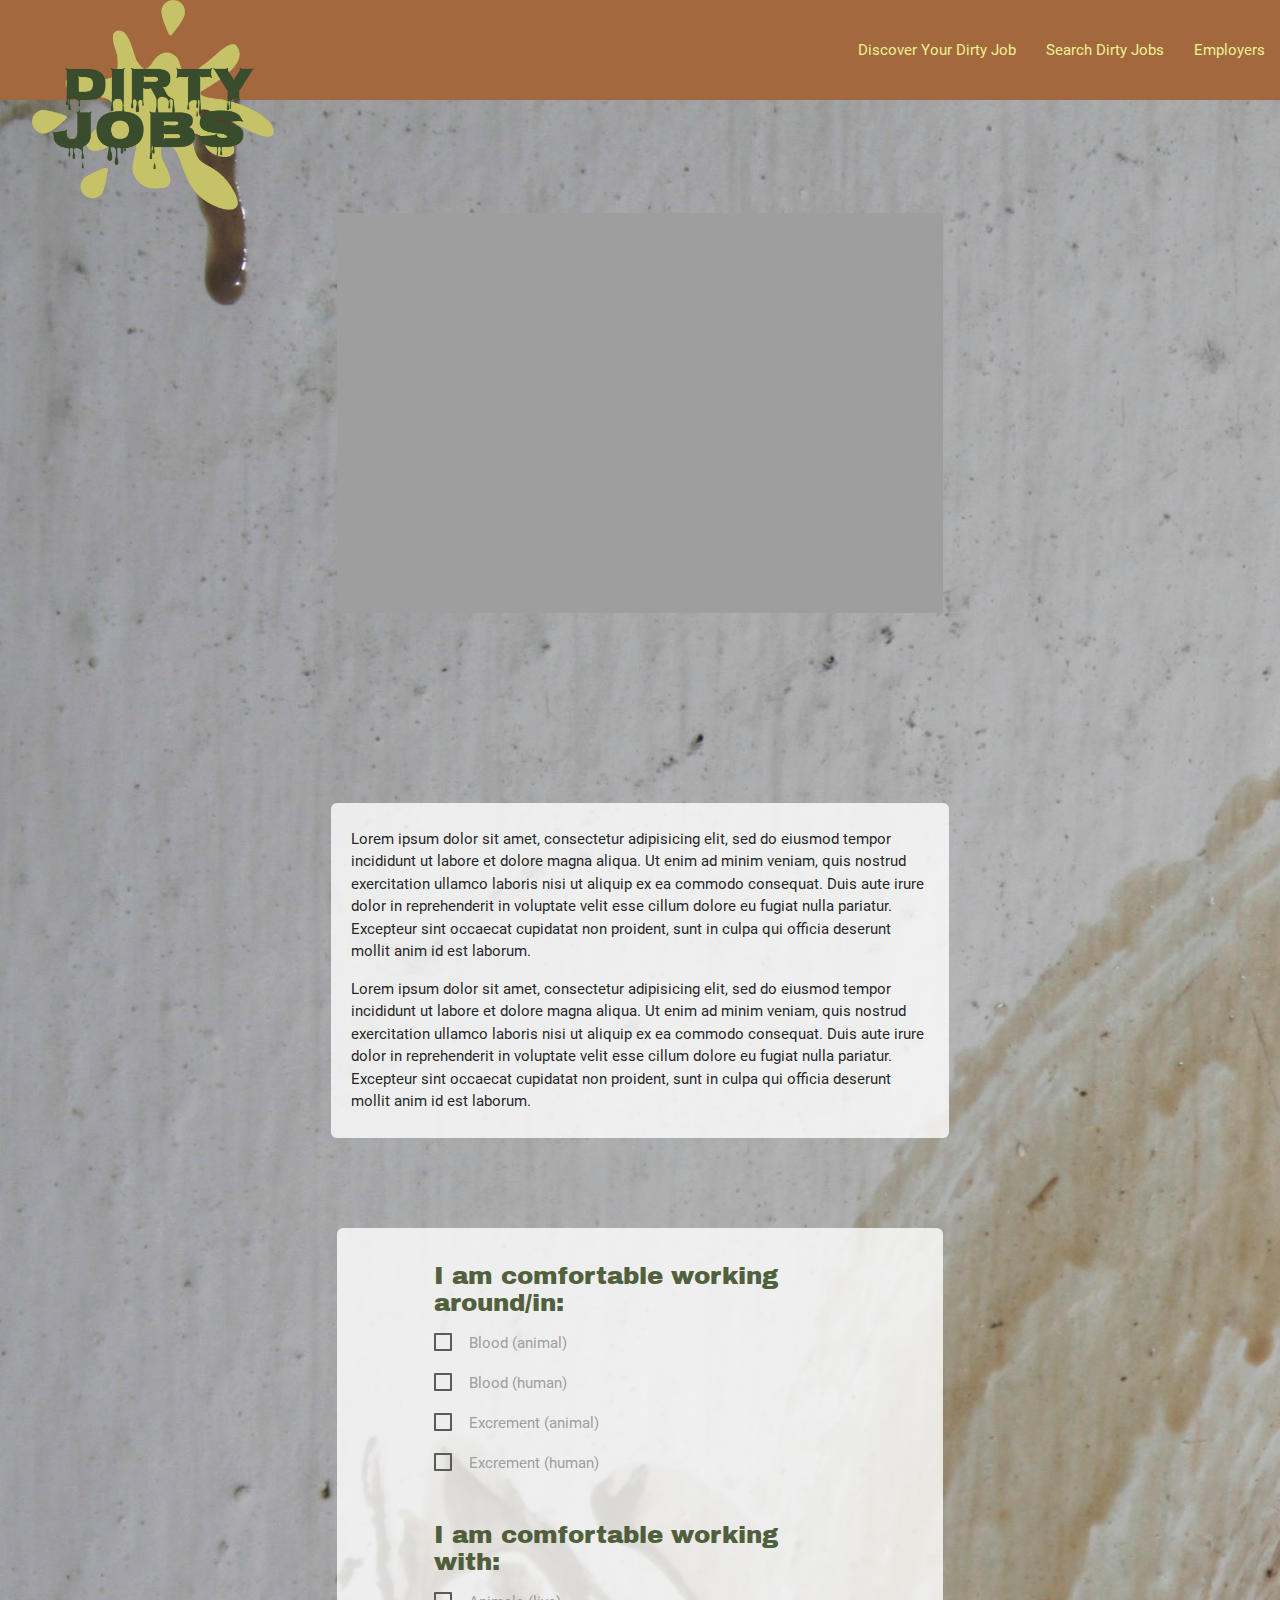
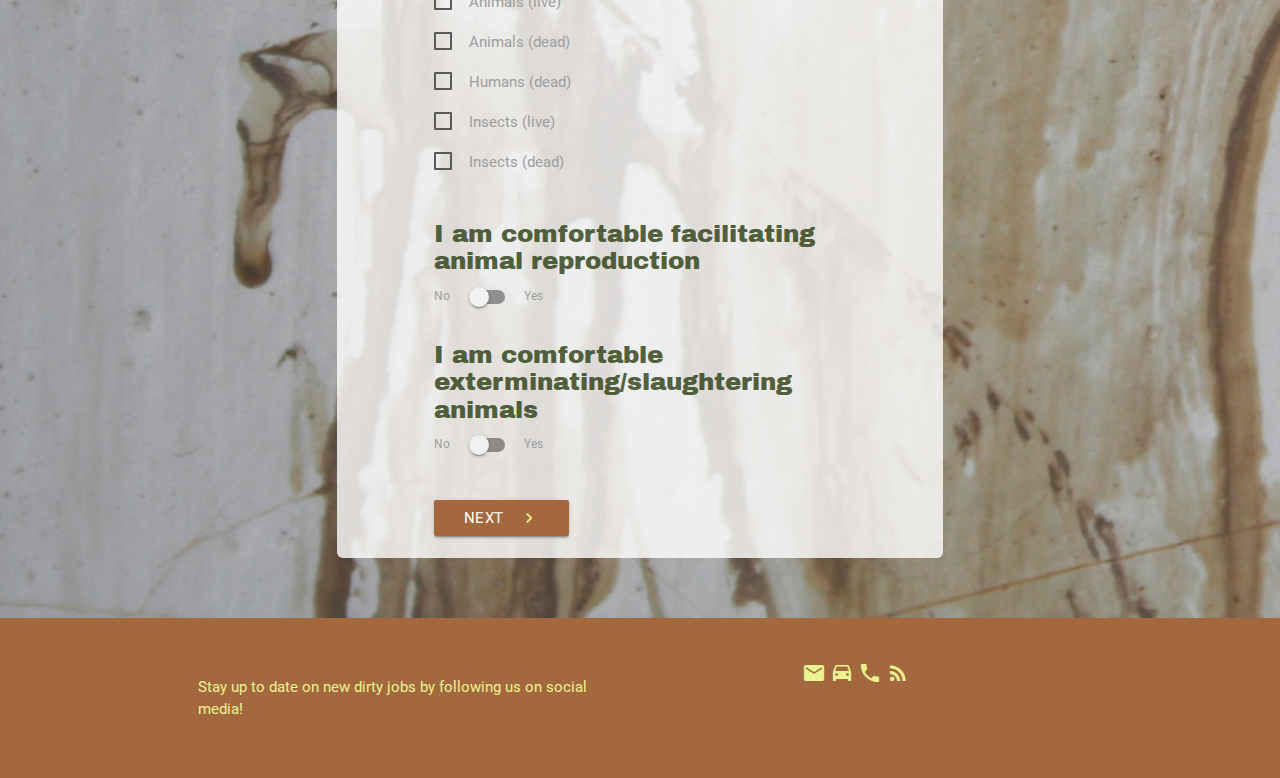
==== index.html @ 965d303c "Change color of text in various places" ====
<!DOCTYPE html>
<html>
  <head>
    <meta charset="utf-8">
    <title>Dirty Jobs Online</title>

    <!-- <script src="https://code.jquery.com/jquery-3.2.1.js" integrity="sha256-DZAnKJ/6XZ9si04Hgrsxu/8s717jcIzLy3oi35EouyE=" crossorigin="anonymous"></script>
    <script src="js/scripts.js"></script>
    <link href="https://fonts.googleapis.com/icon?family=Material+Icons" rel="stylesheet">
    <link rel="stylesheet" href="https://cdnjs.cloudflare.com/ajax/libs/materialize/0.100.2/css/materialize.min.css">
    <link rel="stylesheet" type="text/css" href="css/styles.css"> -->

    <link href="https://fonts.googleapis.com/icon?family=Material+Icons" rel="stylesheet">
    <link rel="stylesheet" href="css/materialize.css">
    <!-- <link rel="stylesheet" href="https://cdnjs.cloudflare.com/ajax/libs/materialize/0.100.2/css/materialize.min.css"> -->
    <link rel="stylesheet" type="text/css" href="css/styles.css">
    <script src="https://code.jquery.com/jquery-3.2.1.js" integrity="sha256-DZAnKJ/6XZ9si04Hgrsxu/8s717jcIzLy3oi35EouyE=" crossorigin="anonymous"></script>
    <script src="js/materialize.js"></script>
    <script src="js/scripts.js"></script>
    <!-- <link href="https://fonts.googleapis.com/icon?family=Material+Icons" rel="stylesheet"> -->
  </head>
  <body>
    <!--top nav -->
    <nav>
      <div class="nav-wrapper">
        <a href="#" class="brand-logo"><img src="img/logo.png" alt="Logo" id="logo"></a>
        <ul id="nav-mobile" class="right hide-on-med-and-down">
          <li><a href="#">Discover Your Dirty Job</a></li>
          <li><a href="#">Search Dirty Jobs</a></li>
          <li><a href="#">Employers</a></li>
        </ul>
      </div>
    </nav>
    <main>
      <div class="container">
        <br><br>


        <!-- main start -->

        <br>
              <div class="container">
                <div class="slider" style="height: 500px">
                  <ul class="slides" style="height: 400px">
                    <li>
                      <img src="img/oil3.jpg">
                      <div class="caption center-align">
                          <div class="well">
                            <h3>Oil Spill Responder</h3>
                            <h5 class="light grey-text text-lighten-3">Click <a href="#">here </a> for more information.</h5>
                          </div>
                      </div>
                    </li>
                    <li>
                      <img src="img/medicalexaminer.jpg">
                      <div class="caption center-align">
                        <h3>Medical Examiner</h3>
                        <h5 class="light grey-text text-lighten-3">Click <a href="#">here </a> for more information.</h5>
                      </div>
                    </li>
                    <li>
                      <img src="img/gum2.jpg">
                      <div class="caption center-align">
                        <h3>This is our big Tagline!</h3>
                        <h5 class="light grey-text text-lighten-3">Here's our small slogan.</h5>
                      </div>
                    </li>
                    <li>
                      <img src="img/fishcannery2.jpg">
                      <div class="caption center-align">
                        <h3>Fish Cannery Worker</h3>
                        <h5 class="light grey-text text-lighten-3">Click <a href="#">here </a> for more information.</h5>
                      </div>
                    </li>
                    <li>
                      <img src="img/butcher1.jpg">
                      <div class="caption center-align">
                        <h3>Butcher</h3>
                        <h5 class="light grey-text text-lighten-3">Click <a href="#">here </a> for more information.</h5>
                      </div>
                    </li>
                    <li>
                      <img src="img/podiatrist1 copy.jpg">
                      <div class="caption left-align">
                        <h3>Podiatrist</h3>
                        <h5 class="light grey-text text-lighten-3">Click <a href="#">here </a> for more information.</h5>
                      </div>
                    </li>
                    <li>
                      <img src="img/crimescene1.jpg">
                      <div class="caption right-align">
                        <h3>Crime Scene Clean-Up</h3>
                        <h5 class="light grey-text text-lighten-3">Click <a href="#">here </a> for more information.</h5>
                      </div>
                    </li>
                  </ul>
                </div>
              </div>
                <br>
                <br>
                <br>
                <div class="container" id="home-page-text">
                    <p>Lorem ipsum dolor sit amet, consectetur adipisicing elit, sed do eiusmod tempor incididunt ut labore et dolore magna aliqua. Ut enim ad minim veniam, quis nostrud exercitation ullamco laboris nisi ut aliquip ex ea commodo consequat. Duis aute irure dolor in reprehenderit in voluptate velit esse cillum dolore eu fugiat nulla pariatur. Excepteur sint occaecat cupidatat non proident, sunt in culpa qui officia deserunt mollit anim id est laborum.</p>
                    <p>Lorem ipsum dolor sit amet, consectetur adipisicing elit, sed do eiusmod tempor incididunt ut labore et dolore magna aliqua. Ut enim ad minim veniam, quis nostrud exercitation ullamco laboris nisi ut aliquip ex ea commodo consequat. Duis aute irure dolor in reprehenderit in voluptate velit esse cillum dolore eu fugiat nulla pariatur. Excepteur sint occaecat cupidatat non proident, sunt in culpa qui officia deserunt mollit anim id est laborum.</p>
                </div>
                <br>
                <br>
                <br>






  <!-- BEGINNING OF QUIZ -->
  <div id="quiz1">
    <div id="skillsquiz">
      <form id="quiz">
        <div class="container">
            <div class="well">
                <div class="container">
            <h5>I am comfortable working around/in:</h5>
            <p>
              <input type="checkbox" id="animalblood" name="quizboxes" value="animalblood"/>
              <label for="animalblood">Blood (animal)</label>
            </p>
            <p>
              <input type="checkbox" id="humanblood" name="quizboxes" value="humanblood"/>
              <label for="humanblood">Blood (human)</label>
            </p>
            <p>
              <input type="checkbox" id="animalexcrement" name="quizboxes" value="animalexcrement" />
              <label for="animalexcrement">Excrement (animal)</label>
            </p>
            <p>
              <input type="checkbox" id="humanexcrement" name="quizboxes" value="humanexcrement"/>
              <label for="humanexcrement">Excrement (human)</label>
            </p>
            <br/>
            <h5>I am comfortable working with:</h5>
            <p>
             <input type="checkbox" id="animalslive" name="quizboxes" value="animalslive"/>
             <label for="animalslive">Animals (live)</label>
            </p>
            <p>
             <input type="checkbox" id="animalsdead" name="quizboxes" value="animalsdead"/>
             <label for="animalsdead">Animals (dead)</label>
            </p>
            <p>
             <input type="checkbox" id="humansdead" name="quizboxes" value="humansdead"/>
             <label for="humansdead">Humans (dead)</label>
            </p>
            <p>
             <input type="checkbox" id="insectslive" name="quizboxes" value="insectslive"/>
             <label for="insectslive">Insects (live) </label>
            </p>
            <p>
             <input type="checkbox" id="insectsdead" name="quizboxes" value="insectsdead"/>
             <label for="insectsdead">Insects (dead)</label>
            </p>
            <br/>
            <div class="switch">
              <h5>I am comfortable facilitating animal reproduction</h5>
              <label>
                No
                <input type="checkbox" id="animalreproduction" name="quizboxes" value="animalrepro">
                <span class="lever"></span>
                Yes
              </label>
            </div>
            <br/>
            <div class="switch">
              <h5>I am comfortable exterminating/slaughtering animals</h5>
              <label>
                No
                <input type="checkbox" id="exterminationslaughter" name="quizboxes"  value="exterminationslaughter">
                <span class="lever"></span>
                Yes
              </label>
            </div>
            <br/>
            <br/>
            <button class="btn waves-effect waves-light ourbutton" id="quizNav1">Next<i class="material-icons right">navigate_next</i>
            </button>
          </div>
        </div>
      </div>
    </div>
  </div>

  <div id="quiz2">
    <div class="container">
      <div class="well">
        <div class="container">
            <div class="switch">
              <h5>I am comfortable working in confined spaces</h5>
              <label>
                No
                <input type="checkbox" id="confinedspaces" value="confinedspaces" name="quizboxes2" >
                <span class="lever"></span>
                Yes
              </label>
            </div>
            <br/>
            <div class="switch">
              <h5>I am comfortable working with hazardous materials</h5>
              <label>
                No
                <input type="checkbox" id="hazardousmaterials" value="hazardousmaterials" name="quizboxes2">
                <span class="lever"></span>
                Yes
              </label>
            </div>
            <br/>
            <div class="switch">
              <h5>I am comfortable working around strong odors</h5>
              <label>
                No
                <input type="checkbox" id="strongsmells" value="strongsmells" name="quizboxes2">
                <span class="lever"></span>
                Yes
              </label>
            </div>
            <br/>
            <div class="switch">
              <h5>I am comfortable getting dirty</h5>
              <label>
                No
                <input type="checkbox" id="gettingdirty" value="gettingdirty" name="quizboxes2">
                <span class="lever"></span>
                Yes
              </label>
            </div>
            <br/>
            <br/>
            <button class="btn waves-effect waves-light" id="quizNav2" name="action">Next<i class="material-icons right">navigate_next</i>
            </button>
          </div>
        </div>
      </div>
    </div>

      <!-- end of quiz page 2 -->
    <div id="quiz3">
      <div class="container">
        <div class="well">
          <div class="container">
              <div class="switch">
              <h5>I am willing to wake up very early or in the middle of the night</h5>
              <label>
                No
                <input type="checkbox" id="wakeearly" value="wakeearly" name="quizboxes3">
                <span class="lever"></span>
                Yes
              </label>
            </div>
            <br>
            <div class="switch">
              <h5>I am willing to relocate for the right position</h5>
              <label>
                No
                <input type="checkbox" id="relocate" value="relocate" name="quizboxes3">
                <span class="lever"></span>
                Yes
              </label>
            </div>
            <br>
            <div class="switch">
              <h5>I am willing to travel for my new job</h5>
              <label>
                No
                <input type="checkbox" id="travel" value="travel" name="quizboxes3">
                <span class="lever"></span>
                Yes
              </label>
            </div>
            <br>
            <div class="switch">
              <h5>I can commit to a few months to a few years to further education/training</h5>
              <label>
                No
                <input type="checkbox" id="education" value="education" name="quizboxes3">
                <span class="lever"></span>
                Yes
              </label>
            </div> <!-- end of -->
            <br>
            <br>
            <button class="btn waves-effect waves-light" type="submit" name="action" id="quizNav3">Find me a dirty job!<i class="material-icons right">send</i>
            </button>
          </div> <!-- end of quiz page 3 -->
        </form>
      </div>
    </div>
  </div>
<!-- </div> -->

     <!-- end of skills -->

  <!-- BEGINNING OF JOB DESCRIPTIONS -->
      <div id="jobdescriptions">
        <ul class="collapsible popout" data-collapsible="accordion" id="jobdescriptionlist">
          <li class="gettingdirty insectslive animalexcrement strongsmells wakeearly">
            <div class="collapsible-header">Refuse Material Collector</div>
            <div class="collapsible-body"><p>The garbage collector job function is to collect and dump refuse or recyclable materials from containers into trucks. Some garbage collectors drive the trucks while others do the pick-up procedures.</p>
            <p class="title">Education</p>
            <p>No special education requirements but a CDL may be required to operate the garbage trucks.</p>
            <p class="title">Salary</p>
            <p>$19,860 - $58,790</p>
            <p class="title">You may encounter the following in this job:</p>
            <div class="chip">Getting Dirty</div><div class="chip">Insects (Live)</div><div class="chip">Animal Excrement</div><div class="chip">Strong Smells</div><div class="chip">Early Hours</div>
            </div>
          </li>

          <li class="animalsdead insectslive confinedspaces hazardousmaterials gettingdirty education">
            <div class="collapsible-header">Home Inspector</div>
            <div class="collapsible-body"><p>A home inspection is a limited, non-invasive examination of the condition of a home, often in connection with the sale of that home. Home inspections are usually conducted by a home inspector who has the training and certifications to perform such inspections.</p>
            <p class="title">Education</p>
            <p>Hiring companies tend to seek candidates who have an engineering background or who have acquired certificates or associate's degrees in building inspection technology, home inspection or a similar field. Although educational requirements for home inspectors aren't set, some states may require that you become licensed or certified.</p>
            <p class="title">Salary</p>
            <p>$57,340</p>
            <p class="title">You may encounter the following in this job:</p>
            <div class="chip">Animals (Dead)</div><div class="chip">Insects (Live)</div><div class="chip">Confined Spaces</div><div class="chip">Hazardous Materials</div><div class="chip">Getting Dirty</div><div class="chip">Specialized Education and/or Training</div>
            </div>
          </li>

          <li class="humanexcrement insectslive hazardousmaterials strongsmells gettingdirty">
            <div class="collapsible-header">Septic Tank Servicer</div>
            <div class="collapsible-body"><p>A septic tank servicer cleans and repairs septic tanks, sewer lines, or drains. The septic tank servicer may patch walls and partitions of a septic tank, replace damaged drain tile, or repair breaks in underground piping.</p>
            <p class="title">Education</p>
            <p>There are no education requirements for this field beyond a high school degree although courses in plumbing technology or a related field may offer an advantage. A license or certification is required in most states.</p>
            <p class="title">Salary</p>
            <p>$37,880</p>
            <p class="title">You may encounter the following in this job:</p>
            <div class="chip">Human Excrement</div><div class="chip">Insects (Live)</div><div class="chip">Hazardous Materials</div><div class="chip">Strong Smells</div><div class="chip">Getting Dirty</div>
            </div>
          </li>

          <li class="animalblood animalslive animalsdead exterminationslaughter strongsmells relocate">
            <div class="collapsible-header">Fish Cannery Worker</div>
            <div class="collapsible-body"><p>A fish cannery worker processes seafood product by cleaning, scraping, trimming, or filleting products. Opens and removes raw materials on belts. Opeartes machinery to move live or packed seafood from place to place.</p>
            <p class="title">Eduction</p>
            <p>No special education or work experience required.</p>
            <p class="title">Salary</p>
            <p>$29,820</p>
            <p class="title">You may encounter the following in this job:</p>
            <div class="chip">Animal Blood</div><div class="chip">Insects (Live)</div><div class="chip">Hazardous Materials</div><div class="chip">Strong Smells</div><div class="chip">Getting Dirty</div>
            </div>
          </li>

          <li class="animalslive animalrepro strongsmells relocate">
            <div class="collapsible-header">Fish Hatchery Worker</div>
            <div class="collapsible-body"><p>A fish hatchery worker traps spawn game fish, collects eggs and milt from the fish by hand to facilitate breeding, incubates eggs, and rears fry fish in the fish hatchery.</p>
            <p class="title">Education</p>
            <p>No special education or work experience reqiured.</p>
            <p class="title">Salary</p>
            <p>$35,000</p>
            </div>
          </li>


          <li class="humanblood strongsmells education">
            <div class="collapsible-header">Podiatrist</div>
            <div class="collapsible-body"><p>A podiatrist treats a variety of foot and ankle ailments, including calluses, ingrown toenails, heel spurs, and arch problems. They also treat foot and leg problems associated with diabetes and other diseases.</p>
            <p class="title">Education</p>
            <p>Podiatrists must earn a Doctor of Podiatric Medicine (DPM) degree and complete a 3-year residency program. Podiatrists must be licensed.</p>
            <p class="title">Salary</p>
            <p>$80,993 - $250,415</p>
            </div>
          </li>

          <li class="humanblood humanexcrement humansdead strongsmells education">
            <div class="collapsible-header">Medical Examiner</div>
            <div class="collapsible-body"><p>A medical examiner, also called a coroner, determines the cause of death, whether natural, accidental or intentional. Medical examiners are trained as forensic pathologists.</p>
            <p class="title">Education</p>
            <p>Medical examiners must complete a course of graduate medical education in pathologic forensic training. This often includes training in anatomic and clinical pathology (usually 4 or 5 years), followed a residency in anatomic pathology or fellowship in forensic pathology (usually 1 year).</p>
            <p class="title">Salary</p>
            <p>$91,324 - $300,000</p>
            </div>
          </li>

          <li class="animalblood animalslive animalsdead exterminationslaughter">
            <div class="collapsible-header">Butcher</div>
            <div class="collapsible-body"><p>Butchers and meat cutters cut and trim meat from larger, wholesale portions into steaks, chops, roasts and other cuts. THey then prepare meat for sale by performing various duties, such as weighing meat, weapping it, and putting it out for display.</p>
            <p class="title">Education</p>
            <p>Most butchers and meat cutters learn their skills through long-term on-the-job training. No formal education is required.</p>
            <p class="title">Salary</p>
            <p>$29,130</p>
            </div>
          </li>

          <li class="animalblood animalsdead insectsdead hazardousmaterials strongsmells">
            <div class="collapsible-header">Taxidermist</div>
            <div class="collapsible-body"><p>A taxidermist is an artist of sorts, though most people don't readily recognize them as such. They work to preserve animals for a variety of reasons. They prepare the animals in the necessary way and then work to restore them so that they almost look lifelike.</p>
            <p class="title">Education</p>
            <p>There are no set educational reqiurements for taxidermists.</p>
            <p class="title">Salary</p>
            <p>$19,000 - $43,934</p>
            </div>
          </li>

          <li class="animalblood animalslive animalsdead insectslive insectsdead exterminationslaughter confinedspaces hazardousmaterials">
            <div class="collapsible-header">Exterminator</div>
            <div class="collapsible-body"><p>An exterminator sprays chemical solutions, powders, and gases on or near surfaces of a building or house to eliminate pests. They identify invading pests, including rats, termites, snakes, wasps, ants, spiders, mosquitos, or bed bugs and take the proper steps to rid the premises of these pests.</p>
            <p class="title">Education</p>
            <p>State laws require pest control workers to be licensed. Most workers need a high school diploma and receive on-the-job training, usually lasting less than 3 months.</p>
            <p class="title">Salary</p>
            <p>$32,160 - $49,600</p>
            </div>
          </li>

          <li class="humanexcrement hazardousmaterials strongsmells">
            <div class="collapsible-header">Cloth Diaper Laundry Service Technician</div>
            <div class="collapsible-body"><p>Cloth diaper laundrey service workers wash, dry, fold, sort, and mend soiled diapers. They operate washing and drying equipment.</p>
            <p class="title">Education</p>
            <p>No formal experience or education required.</p>
            <p class="title">Salary</p>
            <p>$20,975</p>
            </div>
          </li>

          <li class="animalexcrement humanexcrement animalslive animalsdead insectslive confinedspaces hazardousmaterials strongsmells gettingdirty">
            <div class="collapsible-header">Sewer Inspector</div>
            <div class="collapsible-body"><p>A sewer inspector inspects industrial, storm, and sanitary sewer installations. They perform repair work on underground structures and the disconnection of lines. They operate associated eqiupmentm such as vactors, audiovisual equipment, cameras, and joysticks.</p>
            <p class="title">Education</p>
            <p>High school diploma is required. A valid CDL, class D driver's license is also required.</p>
            <p class="title">Salary</p>
            <p>$43,530</p>
            </div>
          </li>

          <li class="animalblood animalexcrement animalslive animalsdead insectslive animalrepro strongsmells gettingdirty wakeearly education">
            <div class="collapsible-header">Swine Technician</div>
            <div class="collapsible-body"><p>Pig farmers, or swine technicians, distribute food, give medication, and observe animals for signs of illness. They perform facility maintenance, check for proper ventilation and temperatures, facilitate nirths, and perform artifical insemination or other breeding duties.</p>
            <p class="title">Education</p>
            <p>Nearly all pig farmers have (at minimum) a high school diploma, with many holding college degrees in areas such as animal science, agriculture, or a closely related field.</p>
            <p class="title">Salary</p>
            <p>$31,602 - $124,333</p>
            </div>
          </li>

          <li class="hazardousmaterials">
            <div class="collapsible-header">Chewing Gum Remover</div>
            <div class="collapsible-body"><p>Removes chewing gum from private and public places, such as parks, sidewalks, walls and buildings.</p>
            <p class="title">Education</p>
            <p>No formal education or experience required.</p>
            <p class="title">Salary</p>
            <p>$28,000</p>
            </div>
          </li>

          <li class="animalexcrement hazardousmaterials">
            <div class="collapsible-header">Pigeon Poop Cleaner</div>
            <div class="collapsible-body"><p>Removes pigeon poop from private and public places, such as parks, sidewalks, walls and buildings.</p>
            <p class="title">Education</p>
            <p>No formal education or experience required.</p>
            <p class="title">Salary</p>
            <p>$28,000</p>
            </div>
          </li>

          <li class="animalslive animalsdead hazardousmaterials travel">
            <div class="collapsible-header">Oil Spill Responder</div>
            <div class="collapsible-body"><p>Oil spill responders are on the ground cleaning oil spills using skimmers, oil containment booms, and other gear to manually clean oil from water and land surfaces.</p>
            <p class="title">Education</p>
            <p>HAZWOPER certification is required.</p>
            <p class="title">Salary</p>
            <p>$18/hour</p>
            </div>
          </li>

          <li class="animalslive animalexcrement animalrepro relocate">
            <div class="collapsible-header">Horse Breeder</div>
            <div class="collapsible-body"><p>Horse breeders raise and sell horses for racing, performances and recreatinal use. They select horses with desirable characteristics and oversee breeding procedures.</p>
            <p class="title">Education</p>
            <p>Horse breeders do not have any formal education requirements, but many have a Bachelor's Degree in Animal Science.</p>
            <p class="title">Salary</p>
            <p>$39,380</p>
            </div>
          </li>

          <li class="animalslive animalsdead animalblood strongsmells gettingdirty exterminationslaughter">
            <div class="collapsible-header">Slaughterhouse Worker</div>
            <div class="collapsible-body"><p>Work in slaughtering, meat packing, or wholesale establishments performing precision functions involving the preparation of meat. Work may include specialized slaughtering tasks, cutting standard or premium cuts of meat for marketing, making sausage, or wrapping meats.</p>
            <p class="title">Education</p>
            <p>High school diploma may be required.</p>
            <p class="title">Salary</p>
            <p>$20,020 - $36,170</p>
            </div>
          </li>

          <li class="animalslive animalexcrement insectslive    relocate">
            <div class="collapsible-header">Kopi Luwak Collector</div>
            <div class="collapsible-body"><p>Kopi Luwak is some of the most expensive coffee in the world. The process involves both palm civets and humans. Wild palm civets ingest the coffee berries and expel the undigested coffee beans through its feces. The collecters then find these expelled coffee beans, clean them, and send them to the coffee roasters.</p>
            <p class="title">Education</p>
            <p>No special education or training is required but a knowledge of palm civets and coffee processing may be helpful.</p>
            <p class="title">Salary</p>
            <p>Since this is an overseas position, salary rates and their USD conversions are not avaialabe at this time.</p>
            </div>
          </li>

          <li class="humansdead hazardousmaterials education">
            <div class="collapsible-header">Mortician</div>
            <div class="collapsible-body"><p>Morticians, also known as undertakers and funeral directors, assist families with end-of-life planning and services. They coordinate required legal documents, write obituaries, organize floral arrangements and update company websites with information about the deceased. Morticians use special chemicals, reconstructive techniques and cosmetics to prepare bodies for public viewing. Empathy, a customer-service focus, manual dexterity, organizational skills and the ability to work flexible hours are key attributes for successful morticians.</p>
            <p class="title">Education</p>
            <p>Aspiring morticians benefit from high school courses in chemistry, biology and public speaking. Funeral directors must earn at least an associate's degree in mortuary science, and preferably, a bachelor's degree to secure employment.</p>
            <p class="title">Salary</p>
            <p>$27,950 - $50,090</p>
            </div>
          </li>

          <li class="humansdead insectslive hazardousmaterials humanblood wakeearly">
            <div class="collapsible-header">Crime Scene Clean-up</div>
            <div class="collapsible-body"><p>After the police investigators have documented the evidence and the coroner has removed the body, individuals in this position clean up the crime scene and restore it to its condition before the incident.</p>
            <p class="title">Education</p>
            <p>There is no special education required. Individualized training is provided by the hiring companies and some states may require personnel to carry a medical waste license.</p>
            <p class="title">Salary</p>
            <p>$35,000 - $80,000</p>
            </div>
          </li>

          </ul>
        </div>
      </div>
      </main>
    <!-- main end -->

    <!-- footer start-->
    <footer class="page-footer">
      <div class="container">
        <div class="row">
          <div class="col l6 s12">
            <p>Stay up to date on new dirty jobs by following us on social media!</p>
          </div>
          <div class="col l4 offset-l2 s12"><a class="grey-text text-lighten-3" href="mailto:someone@dirtyjobs.com"><i class="material-icons">email</i></a>
            <a class="grey-text text-lighten-3" href="mailto:someone@dirtyjobs.com"><i class="material-icons">time_to_leave</i></a>
              <a class="grey-text text-lighten-3" href="mailto:someone@dirtyjobs.com"><i class="material-icons">phone</i></a>
              <a class="grey-text text-lighten-3" href="mailto:someone@dirtyjobs.com"><i class="material-icons">rss_feed</i></a>
            </ul>
          </div>
        </div>
      </div>
    </div>
  </footer>
  </body>
</html>
---- css/styles.css ----
@import url('https://fonts.googleapis.com/css?family=Archivo+Black');

.animalblood, .humanblood, .animalexcrement, .humanexcrement, .animalslive, .animalsdead, .humansdead, .insectslive, .insectsdead, .animalrepro, .exterminationslaughter, .confinedspaces, .hazardousmaterials, .strongsmells, .gettingdirty, .wakeearly, .relocate, .travel, .education {
  display:none;
}

h3, h5 {
  font-family: 'Archivo Black', sans-serif;
  color: rgba(59, 76, 36, 0.9);
}
.container {
  border-radius: 1em;
  padding-top: 1.5em;
  padding-bottom: 1.5em;
  padding-left: 6px;
  padding-right: 6px;
}

.well {
  background-color: rgba(255, 255, 255, 0.8);
}


 #quiz2, #quiz3, #quiz4, #output, #dirty {
  display: none
}

p.title {
  font-weight: bold;
  padding-top: 1.5em;

}

.collapsible-header {
  /*font-weight: bold;*/
  font-size: 1.5rem;
}

#jobdescriptions {
  width: 70%;
}

.dirty, .animalsdead, .humanalive {
  display:none;
}
#logo {
  height: auto;
  width: 60%;
  padding-left: 1em;
  z-index: 10;
}

.nav-wrapper, .page-footer {
  background-color: #a4683e;
}

nav {
    height: 100px;
    line-height: 100px;
}

body {
   display: flex;
   min-height: 100vh;
   flex-direction: column;
 }

 main {
   flex: 1 0 auto;
   background: rgba(164, 104, 62, 0.2);
   background-image: url(../img/gumbrick.jpg);
   background-size: cover;
   /*z-index: -2;*/
   /*-webkit-filter: grayscale(100%);
   filter: grayscale(100%);*/
 }

 #small {
   height: auto;
   width: 10%;
   display: block;
   float: right;
 }

 .switch label input[type=checkbox]:checked+.lever {
  background-color: #a4683e;
}

.switch label input[type=checkbox]:checked+.lever:after {
  background-color: #a4683e;
}

:checked:after{
     border: 2px solid #cad16a;
     background-color: #a4683e;
}
.ourbutton {
  background-color: #a4683e;
}
.btn {
  background-color: #a4683e;
}
.btn:hover, .btn-large:hover {
  background-color: #cad16a;
}

 .slider  {
    /*z-index: -1;*/
    position: 90% 10%;

  }

 #home-page-text {
   border-radius: 6px;
   border-top-left-radius: 6px;
   border-top-right-radius: 6px;
   border-bottom-right-radius: 6px;
   border-bottom-left-radius: 6px;
   background-color: rgba(255, 255, 255, 0.8);
   padding: 10px;
   padding-left: 20px;
   padding-right: 20px;
 }

 .well {
   background-color: rgba(255, 255, 255, 0.8);
   border-radius: 6px;
   border-top-left-radius: 6px;
   border-top-right-radius: 6px;
   border-bottom-right-radius: 6px;
   border-bottom-left-radius: 6px;
 }

 img  {
   border-radius: 6px;
   border-top-left-radius: 6px;
   border-top-right-radius: 6px;
   border-bottom-right-radius: 6px;
  border-bottom-left-radius: 6px;
 }
 .collapsible-header, .chip {
   background-color: rgba(164, 104, 62, 0.8);
 }
 .collapsible-body {
   background-color: rgba(255, 255, 255, 0.8);
 }

 .page-footer p {
   color: rgb(235, 242, 145);
 }
 .material-icons{
  color: rgb(235, 242, 145);
 }

 #nav-mobile a {
   color: rgb(235, 242, 145);
 }
---- css/styles.css ----
@import url('https://fonts.googleapis.com/css?family=Archivo+Black');

.animalblood, .humanblood, .animalexcrement, .humanexcrement, .animalslive, .animalsdead, .humansdead, .insectslive, .insectsdead, .animalrepro, .exterminationslaughter, .confinedspaces, .hazardousmaterials, .strongsmells, .gettingdirty, .wakeearly, .relocate, .travel, .education {
  display:none;
}

h3, h5 {
  font-family: 'Archivo Black', sans-serif;
  color: rgba(59, 76, 36, 0.9);
}
.container {
  border-radius: 1em;
  padding-top: 1.5em;
  padding-bottom: 1.5em;
  padding-left: 6px;
  padding-right: 6px;
}

.well {
  background-color: rgba(255, 255, 255, 0.8);
}


 #quiz2, #quiz3, #quiz4, #output, #dirty {
  display: none
}

p.title {
  font-weight: bold;
  padding-top: 1.5em;

}

.collapsible-header {
  /*font-weight: bold;*/
  font-size: 1.5rem;
}

#jobdescriptions {
  width: 70%;
}

.dirty, .animalsdead, .humanalive {
  display:none;
}
#logo {
  height: auto;
  width: 60%;
  padding-left: 1em;
  z-index: 10;
}

.nav-wrapper, .page-footer {
  background-color: #a4683e;
}

nav {
    height: 100px;
    line-height: 100px;
}

body {
   display: flex;
   min-height: 100vh;
   flex-direction: column;
 }

 main {
   flex: 1 0 auto;
   background: rgba(164, 104, 62, 0.2);
   background-image: url(../img/gumbrick.jpg);
   background-size: cover;
   /*z-index: -2;*/
   /*-webkit-filter: grayscale(100%);
   filter: grayscale(100%);*/
 }

 #small {
   height: auto;
   width: 10%;
   display: block;
   float: right;
 }

 .switch label input[type=checkbox]:checked+.lever {
  background-color: #a4683e;
}

.switch label input[type=checkbox]:checked+.lever:after {
  background-color: #a4683e;
}

:checked:after{
     border: 2px solid #cad16a;
     background-color: #a4683e;
}
.ourbutton {
  background-color: #a4683e;
}
.btn {
  background-color: #a4683e;
}
.btn:hover, .btn-large:hover {
  background-color: #cad16a;
}

 .slider  {
    /*z-index: -1;*/
    position: 90% 10%;

  }

 #home-page-text {
   border-radius: 6px;
   border-top-left-radius: 6px;
   border-top-right-radius: 6px;
   border-bottom-right-radius: 6px;
   border-bottom-left-radius: 6px;
   background-color: rgba(255, 255, 255, 0.8);
   padding: 10px;
   padding-left: 20px;
   padding-right: 20px;
 }

 .well {
   background-color: rgba(255, 255, 255, 0.8);
   border-radius: 6px;
   border-top-left-radius: 6px;
   border-top-right-radius: 6px;
   border-bottom-right-radius: 6px;
   border-bottom-left-radius: 6px;
 }

 img  {
   border-radius: 6px;
   border-top-left-radius: 6px;
   border-top-right-radius: 6px;
   border-bottom-right-radius: 6px;
  border-bottom-left-radius: 6px;
 }
 .collapsible-header, .chip {
   background-color: rgba(164, 104, 62, 0.8);
 }
 .collapsible-body {
   background-color: rgba(255, 255, 255, 0.8);
 }

 .page-footer p {
   color: rgb(235, 242, 145);
 }
 .material-icons{
  color: rgb(235, 242, 145);
 }

 #nav-mobile a {
   color: rgb(235, 242, 145);
 }
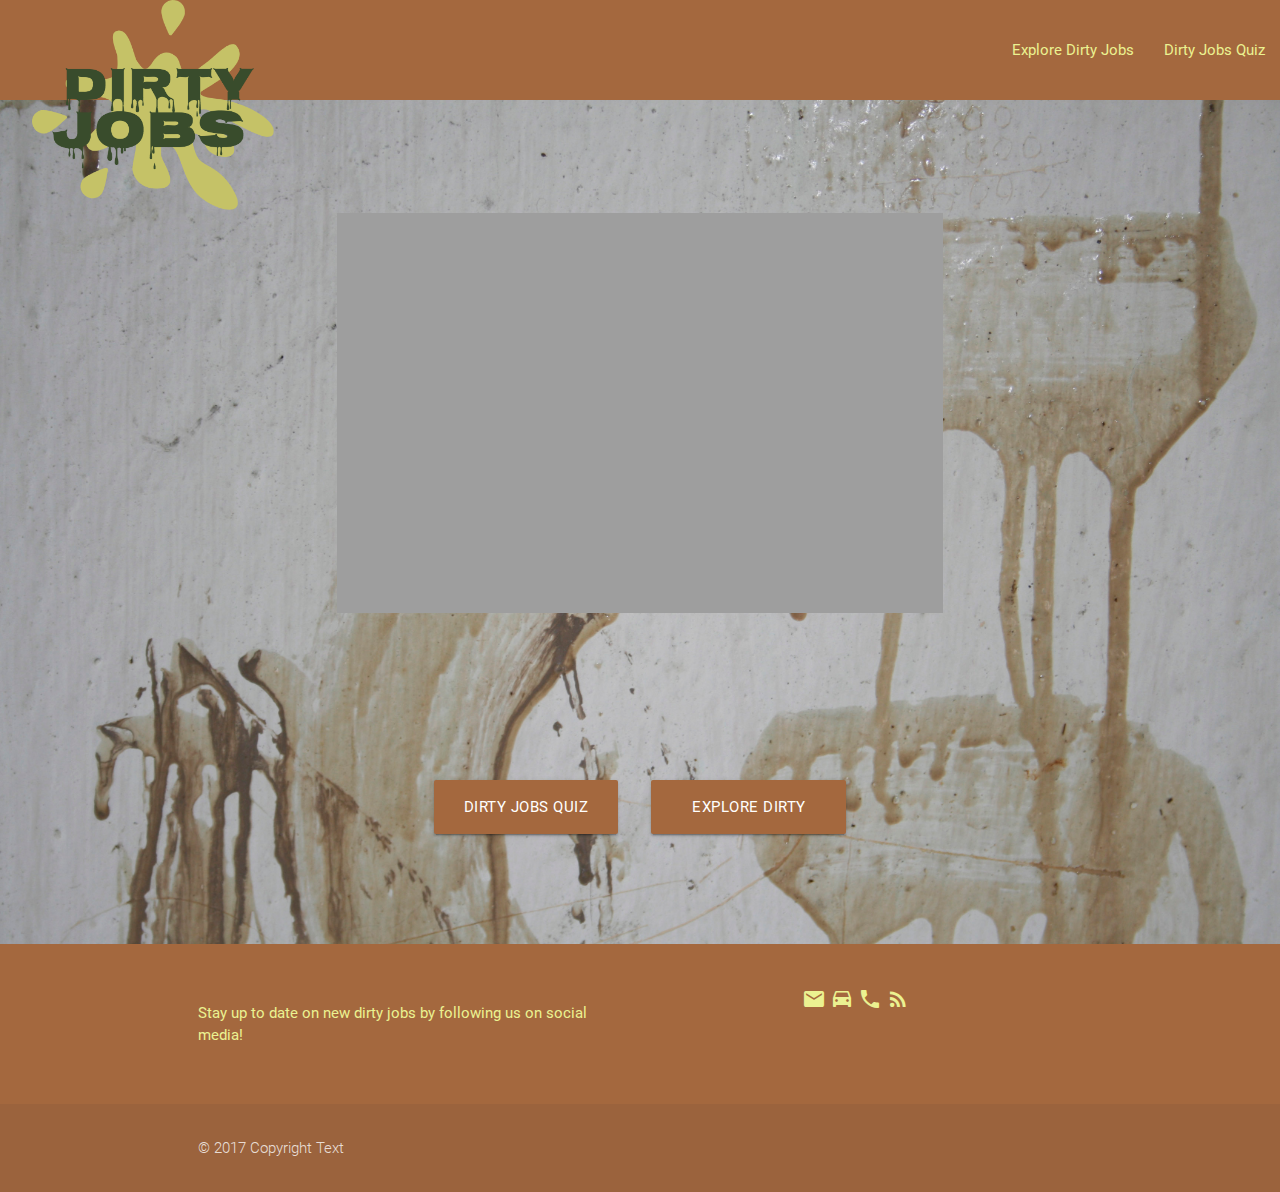
==== commit 435fe1d3: "add buttons to html, separate quiz and career directory, add functionality to links" ====
--- a/index.html
+++ b/index.html
@@ -26,18 +26,16 @@
       <div class="nav-wrapper">
         <a href="#" class="brand-logo"><img src="img/logo.png" alt="Logo" id="logo"></a>
         <ul id="nav-mobile" class="right hide-on-med-and-down">
-          <li><a href="#">Discover Your Dirty Job</a></li>
-          <li><a href="#">Search Dirty Jobs</a></li>
-          <li><a href="#">Employers</a></li>
+          <li><a href="careers.html">Explore Dirty Jobs</a></li>
+          <li><a href="quiz.html">Dirty Jobs Quiz</a></li>
         </ul>
       </div>
     </nav>
+
+    <!-- main start -->
     <main>
       <div class="container">
         <br><br>
-
-
-        <!-- main start -->
 
         <br>
               <div class="container">
@@ -48,7 +46,7 @@
                       <div class="caption center-align">
                           <div class="well">
                             <h3>Oil Spill Responder</h3>
-                            <h5 class="light grey-text text-lighten-3">Click <a href="#">here </a> for more information.</h5>
+                            <!-- <h5 class="light grey-text text-lighten-3">Click <a href="#">here </a> for more information.</h5> -->
                           </div>
                       </div>
                     </li>
@@ -56,472 +54,64 @@
                       <img src="img/medicalexaminer.jpg">
                       <div class="caption center-align">
                         <h3>Medical Examiner</h3>
-                        <h5 class="light grey-text text-lighten-3">Click <a href="#">here </a> for more information.</h5>
+                        <!-- <h5 class="light grey-text text-lighten-3">Click <a href="#">here </a> for more information.</h5> -->
                       </div>
                     </li>
                     <li>
                       <img src="img/gum2.jpg">
                       <div class="caption center-align">
-                        <h3>This is our big Tagline!</h3>
-                        <h5 class="light grey-text text-lighten-3">Here's our small slogan.</h5>
+                        <h3>Sidewalk Gum Remover</h3>
+                        <!-- <h5 class="light grey-text text-lighten-3">Here's our small slogan.</h5> -->
                       </div>
                     </li>
                     <li>
                       <img src="img/fishcannery2.jpg">
                       <div class="caption center-align">
                         <h3>Fish Cannery Worker</h3>
-                        <h5 class="light grey-text text-lighten-3">Click <a href="#">here </a> for more information.</h5>
+                        <!-- <h5 class="light grey-text text-lighten-3">Click <a href="#">here </a> for more information.</h5> -->
                       </div>
                     </li>
                     <li>
                       <img src="img/butcher1.jpg">
                       <div class="caption center-align">
                         <h3>Butcher</h3>
-                        <h5 class="light grey-text text-lighten-3">Click <a href="#">here </a> for more information.</h5>
+                        <!-- <h5 class="light grey-text text-lighten-3">Click <a href="#">here </a> for more information.</h5> -->
                       </div>
                     </li>
                     <li>
                       <img src="img/podiatrist1 copy.jpg">
                       <div class="caption left-align">
                         <h3>Podiatrist</h3>
-                        <h5 class="light grey-text text-lighten-3">Click <a href="#">here </a> for more information.</h5>
+                        <!-- <h5 class="light grey-text text-lighten-3">Click <a href="#">here </a> for more information.</h5> -->
                       </div>
                     </li>
                     <li>
                       <img src="img/crimescene1.jpg">
                       <div class="caption right-align">
                         <h3>Crime Scene Clean-Up</h3>
-                        <h5 class="light grey-text text-lighten-3">Click <a href="#">here </a> for more information.</h5>
+                        <!-- <h5 class="light grey-text text-lighten-3">Click <a href="#">here </a> for more information.</h5> -->
                       </div>
                     </li>
                   </ul>
                 </div>
-              </div>
+              <!-- </div> -->
                 <br>
                 <br>
-                <br>
-                <div class="container" id="home-page-text">
-                    <p>Lorem ipsum dolor sit amet, consectetur adipisicing elit, sed do eiusmod tempor incididunt ut labore et dolore magna aliqua. Ut enim ad minim veniam, quis nostrud exercitation ullamco laboris nisi ut aliquip ex ea commodo consequat. Duis aute irure dolor in reprehenderit in voluptate velit esse cillum dolore eu fugiat nulla pariatur. Excepteur sint occaecat cupidatat non proident, sunt in culpa qui officia deserunt mollit anim id est laborum.</p>
-                    <p>Lorem ipsum dolor sit amet, consectetur adipisicing elit, sed do eiusmod tempor incididunt ut labore et dolore magna aliqua. Ut enim ad minim veniam, quis nostrud exercitation ullamco laboris nisi ut aliquip ex ea commodo consequat. Duis aute irure dolor in reprehenderit in voluptate velit esse cillum dolore eu fugiat nulla pariatur. Excepteur sint occaecat cupidatat non proident, sunt in culpa qui officia deserunt mollit anim id est laborum.</p>
+                <!-- end of slider -->
+
+              <div class="container">
+                <div class="row">
+                  <div class="col s6">
+                    <a class="waves-effect waves-light btn-large" href="quiz.html">Dirty jobs quiz</a>
+                  </div>
+                <div class="col s6">
+                 <a class="waves-effect waves-light btn-large" href="careers.html">Explore dirty jobs</a>
                 </div>
-                <br>
-                <br>
-                <br>
-
-
-
-
-
-
-  <!-- BEGINNING OF QUIZ -->
-  <div id="quiz1">
-    <div id="skillsquiz">
-      <form id="quiz">
-        <div class="container">
-            <div class="well">
-                <div class="container">
-            <h5>I am comfortable working around/in:</h5>
-            <p>
-              <input type="checkbox" id="animalblood" name="quizboxes" value="animalblood"/>
-              <label for="animalblood">Blood (animal)</label>
-            </p>
-            <p>
-              <input type="checkbox" id="humanblood" name="quizboxes" value="humanblood"/>
-              <label for="humanblood">Blood (human)</label>
-            </p>
-            <p>
-              <input type="checkbox" id="animalexcrement" name="quizboxes" value="animalexcrement" />
-              <label for="animalexcrement">Excrement (animal)</label>
-            </p>
-            <p>
-              <input type="checkbox" id="humanexcrement" name="quizboxes" value="humanexcrement"/>
-              <label for="humanexcrement">Excrement (human)</label>
-            </p>
-            <br/>
-            <h5>I am comfortable working with:</h5>
-            <p>
-             <input type="checkbox" id="animalslive" name="quizboxes" value="animalslive"/>
-             <label for="animalslive">Animals (live)</label>
-            </p>
-            <p>
-             <input type="checkbox" id="animalsdead" name="quizboxes" value="animalsdead"/>
-             <label for="animalsdead">Animals (dead)</label>
-            </p>
-            <p>
-             <input type="checkbox" id="humansdead" name="quizboxes" value="humansdead"/>
-             <label for="humansdead">Humans (dead)</label>
-            </p>
-            <p>
-             <input type="checkbox" id="insectslive" name="quizboxes" value="insectslive"/>
-             <label for="insectslive">Insects (live) </label>
-            </p>
-            <p>
-             <input type="checkbox" id="insectsdead" name="quizboxes" value="insectsdead"/>
-             <label for="insectsdead">Insects (dead)</label>
-            </p>
-            <br/>
-            <div class="switch">
-              <h5>I am comfortable facilitating animal reproduction</h5>
-              <label>
-                No
-                <input type="checkbox" id="animalreproduction" name="quizboxes" value="animalrepro">
-                <span class="lever"></span>
-                Yes
-              </label>
+              </div>
             </div>
-            <br/>
-            <div class="switch">
-              <h5>I am comfortable exterminating/slaughtering animals</h5>
-              <label>
-                No
-                <input type="checkbox" id="exterminationslaughter" name="quizboxes"  value="exterminationslaughter">
-                <span class="lever"></span>
-                Yes
-              </label>
-            </div>
-            <br/>
-            <br/>
-            <button class="btn waves-effect waves-light ourbutton" id="quizNav1">Next<i class="material-icons right">navigate_next</i>
-            </button>
-          </div>
+          <br>
         </div>
-      </div>
-    </div>
-  </div>
-
-  <div id="quiz2">
-    <div class="container">
-      <div class="well">
-        <div class="container">
-            <div class="switch">
-              <h5>I am comfortable working in confined spaces</h5>
-              <label>
-                No
-                <input type="checkbox" id="confinedspaces" value="confinedspaces" name="quizboxes2" >
-                <span class="lever"></span>
-                Yes
-              </label>
-            </div>
-            <br/>
-            <div class="switch">
-              <h5>I am comfortable working with hazardous materials</h5>
-              <label>
-                No
-                <input type="checkbox" id="hazardousmaterials" value="hazardousmaterials" name="quizboxes2">
-                <span class="lever"></span>
-                Yes
-              </label>
-            </div>
-            <br/>
-            <div class="switch">
-              <h5>I am comfortable working around strong odors</h5>
-              <label>
-                No
-                <input type="checkbox" id="strongsmells" value="strongsmells" name="quizboxes2">
-                <span class="lever"></span>
-                Yes
-              </label>
-            </div>
-            <br/>
-            <div class="switch">
-              <h5>I am comfortable getting dirty</h5>
-              <label>
-                No
-                <input type="checkbox" id="gettingdirty" value="gettingdirty" name="quizboxes2">
-                <span class="lever"></span>
-                Yes
-              </label>
-            </div>
-            <br/>
-            <br/>
-            <button class="btn waves-effect waves-light" id="quizNav2" name="action">Next<i class="material-icons right">navigate_next</i>
-            </button>
-          </div>
-        </div>
-      </div>
-    </div>
-
-      <!-- end of quiz page 2 -->
-    <div id="quiz3">
-      <div class="container">
-        <div class="well">
-          <div class="container">
-              <div class="switch">
-              <h5>I am willing to wake up very early or in the middle of the night</h5>
-              <label>
-                No
-                <input type="checkbox" id="wakeearly" value="wakeearly" name="quizboxes3">
-                <span class="lever"></span>
-                Yes
-              </label>
-            </div>
-            <br>
-            <div class="switch">
-              <h5>I am willing to relocate for the right position</h5>
-              <label>
-                No
-                <input type="checkbox" id="relocate" value="relocate" name="quizboxes3">
-                <span class="lever"></span>
-                Yes
-              </label>
-            </div>
-            <br>
-            <div class="switch">
-              <h5>I am willing to travel for my new job</h5>
-              <label>
-                No
-                <input type="checkbox" id="travel" value="travel" name="quizboxes3">
-                <span class="lever"></span>
-                Yes
-              </label>
-            </div>
-            <br>
-            <div class="switch">
-              <h5>I can commit to a few months to a few years to further education/training</h5>
-              <label>
-                No
-                <input type="checkbox" id="education" value="education" name="quizboxes3">
-                <span class="lever"></span>
-                Yes
-              </label>
-            </div> <!-- end of -->
-            <br>
-            <br>
-            <button class="btn waves-effect waves-light" type="submit" name="action" id="quizNav3">Find me a dirty job!<i class="material-icons right">send</i>
-            </button>
-          </div> <!-- end of quiz page 3 -->
-        </form>
-      </div>
-    </div>
-  </div>
-<!-- </div> -->
-
-     <!-- end of skills -->
-
-  <!-- BEGINNING OF JOB DESCRIPTIONS -->
-      <div id="jobdescriptions">
-        <ul class="collapsible popout" data-collapsible="accordion" id="jobdescriptionlist">
-          <li class="gettingdirty insectslive animalexcrement strongsmells wakeearly">
-            <div class="collapsible-header">Refuse Material Collector</div>
-            <div class="collapsible-body"><p>The garbage collector job function is to collect and dump refuse or recyclable materials from containers into trucks. Some garbage collectors drive the trucks while others do the pick-up procedures.</p>
-            <p class="title">Education</p>
-            <p>No special education requirements but a CDL may be required to operate the garbage trucks.</p>
-            <p class="title">Salary</p>
-            <p>$19,860 - $58,790</p>
-            <p class="title">You may encounter the following in this job:</p>
-            <div class="chip">Getting Dirty</div><div class="chip">Insects (Live)</div><div class="chip">Animal Excrement</div><div class="chip">Strong Smells</div><div class="chip">Early Hours</div>
-            </div>
-          </li>
-
-          <li class="animalsdead insectslive confinedspaces hazardousmaterials gettingdirty education">
-            <div class="collapsible-header">Home Inspector</div>
-            <div class="collapsible-body"><p>A home inspection is a limited, non-invasive examination of the condition of a home, often in connection with the sale of that home. Home inspections are usually conducted by a home inspector who has the training and certifications to perform such inspections.</p>
-            <p class="title">Education</p>
-            <p>Hiring companies tend to seek candidates who have an engineering background or who have acquired certificates or associate's degrees in building inspection technology, home inspection or a similar field. Although educational requirements for home inspectors aren't set, some states may require that you become licensed or certified.</p>
-            <p class="title">Salary</p>
-            <p>$57,340</p>
-            <p class="title">You may encounter the following in this job:</p>
-            <div class="chip">Animals (Dead)</div><div class="chip">Insects (Live)</div><div class="chip">Confined Spaces</div><div class="chip">Hazardous Materials</div><div class="chip">Getting Dirty</div><div class="chip">Specialized Education and/or Training</div>
-            </div>
-          </li>
-
-          <li class="humanexcrement insectslive hazardousmaterials strongsmells gettingdirty">
-            <div class="collapsible-header">Septic Tank Servicer</div>
-            <div class="collapsible-body"><p>A septic tank servicer cleans and repairs septic tanks, sewer lines, or drains. The septic tank servicer may patch walls and partitions of a septic tank, replace damaged drain tile, or repair breaks in underground piping.</p>
-            <p class="title">Education</p>
-            <p>There are no education requirements for this field beyond a high school degree although courses in plumbing technology or a related field may offer an advantage. A license or certification is required in most states.</p>
-            <p class="title">Salary</p>
-            <p>$37,880</p>
-            <p class="title">You may encounter the following in this job:</p>
-            <div class="chip">Human Excrement</div><div class="chip">Insects (Live)</div><div class="chip">Hazardous Materials</div><div class="chip">Strong Smells</div><div class="chip">Getting Dirty</div>
-            </div>
-          </li>
-
-          <li class="animalblood animalslive animalsdead exterminationslaughter strongsmells relocate">
-            <div class="collapsible-header">Fish Cannery Worker</div>
-            <div class="collapsible-body"><p>A fish cannery worker processes seafood product by cleaning, scraping, trimming, or filleting products. Opens and removes raw materials on belts. Opeartes machinery to move live or packed seafood from place to place.</p>
-            <p class="title">Eduction</p>
-            <p>No special education or work experience required.</p>
-            <p class="title">Salary</p>
-            <p>$29,820</p>
-            <p class="title">You may encounter the following in this job:</p>
-            <div class="chip">Animal Blood</div><div class="chip">Insects (Live)</div><div class="chip">Hazardous Materials</div><div class="chip">Strong Smells</div><div class="chip">Getting Dirty</div>
-            </div>
-          </li>
-
-          <li class="animalslive animalrepro strongsmells relocate">
-            <div class="collapsible-header">Fish Hatchery Worker</div>
-            <div class="collapsible-body"><p>A fish hatchery worker traps spawn game fish, collects eggs and milt from the fish by hand to facilitate breeding, incubates eggs, and rears fry fish in the fish hatchery.</p>
-            <p class="title">Education</p>
-            <p>No special education or work experience reqiured.</p>
-            <p class="title">Salary</p>
-            <p>$35,000</p>
-            </div>
-          </li>
-
-
-          <li class="humanblood strongsmells education">
-            <div class="collapsible-header">Podiatrist</div>
-            <div class="collapsible-body"><p>A podiatrist treats a variety of foot and ankle ailments, including calluses, ingrown toenails, heel spurs, and arch problems. They also treat foot and leg problems associated with diabetes and other diseases.</p>
-            <p class="title">Education</p>
-            <p>Podiatrists must earn a Doctor of Podiatric Medicine (DPM) degree and complete a 3-year residency program. Podiatrists must be licensed.</p>
-            <p class="title">Salary</p>
-            <p>$80,993 - $250,415</p>
-            </div>
-          </li>
-
-          <li class="humanblood humanexcrement humansdead strongsmells education">
-            <div class="collapsible-header">Medical Examiner</div>
-            <div class="collapsible-body"><p>A medical examiner, also called a coroner, determines the cause of death, whether natural, accidental or intentional. Medical examiners are trained as forensic pathologists.</p>
-            <p class="title">Education</p>
-            <p>Medical examiners must complete a course of graduate medical education in pathologic forensic training. This often includes training in anatomic and clinical pathology (usually 4 or 5 years), followed a residency in anatomic pathology or fellowship in forensic pathology (usually 1 year).</p>
-            <p class="title">Salary</p>
-            <p>$91,324 - $300,000</p>
-            </div>
-          </li>
-
-          <li class="animalblood animalslive animalsdead exterminationslaughter">
-            <div class="collapsible-header">Butcher</div>
-            <div class="collapsible-body"><p>Butchers and meat cutters cut and trim meat from larger, wholesale portions into steaks, chops, roasts and other cuts. THey then prepare meat for sale by performing various duties, such as weighing meat, weapping it, and putting it out for display.</p>
-            <p class="title">Education</p>
-            <p>Most butchers and meat cutters learn their skills through long-term on-the-job training. No formal education is required.</p>
-            <p class="title">Salary</p>
-            <p>$29,130</p>
-            </div>
-          </li>
-
-          <li class="animalblood animalsdead insectsdead hazardousmaterials strongsmells">
-            <div class="collapsible-header">Taxidermist</div>
-            <div class="collapsible-body"><p>A taxidermist is an artist of sorts, though most people don't readily recognize them as such. They work to preserve animals for a variety of reasons. They prepare the animals in the necessary way and then work to restore them so that they almost look lifelike.</p>
-            <p class="title">Education</p>
-            <p>There are no set educational reqiurements for taxidermists.</p>
-            <p class="title">Salary</p>
-            <p>$19,000 - $43,934</p>
-            </div>
-          </li>
-
-          <li class="animalblood animalslive animalsdead insectslive insectsdead exterminationslaughter confinedspaces hazardousmaterials">
-            <div class="collapsible-header">Exterminator</div>
-            <div class="collapsible-body"><p>An exterminator sprays chemical solutions, powders, and gases on or near surfaces of a building or house to eliminate pests. They identify invading pests, including rats, termites, snakes, wasps, ants, spiders, mosquitos, or bed bugs and take the proper steps to rid the premises of these pests.</p>
-            <p class="title">Education</p>
-            <p>State laws require pest control workers to be licensed. Most workers need a high school diploma and receive on-the-job training, usually lasting less than 3 months.</p>
-            <p class="title">Salary</p>
-            <p>$32,160 - $49,600</p>
-            </div>
-          </li>
-
-          <li class="humanexcrement hazardousmaterials strongsmells">
-            <div class="collapsible-header">Cloth Diaper Laundry Service Technician</div>
-            <div class="collapsible-body"><p>Cloth diaper laundrey service workers wash, dry, fold, sort, and mend soiled diapers. They operate washing and drying equipment.</p>
-            <p class="title">Education</p>
-            <p>No formal experience or education required.</p>
-            <p class="title">Salary</p>
-            <p>$20,975</p>
-            </div>
-          </li>
-
-          <li class="animalexcrement humanexcrement animalslive animalsdead insectslive confinedspaces hazardousmaterials strongsmells gettingdirty">
-            <div class="collapsible-header">Sewer Inspector</div>
-            <div class="collapsible-body"><p>A sewer inspector inspects industrial, storm, and sanitary sewer installations. They perform repair work on underground structures and the disconnection of lines. They operate associated eqiupmentm such as vactors, audiovisual equipment, cameras, and joysticks.</p>
-            <p class="title">Education</p>
-            <p>High school diploma is required. A valid CDL, class D driver's license is also required.</p>
-            <p class="title">Salary</p>
-            <p>$43,530</p>
-            </div>
-          </li>
-
-          <li class="animalblood animalexcrement animalslive animalsdead insectslive animalrepro strongsmells gettingdirty wakeearly education">
-            <div class="collapsible-header">Swine Technician</div>
-            <div class="collapsible-body"><p>Pig farmers, or swine technicians, distribute food, give medication, and observe animals for signs of illness. They perform facility maintenance, check for proper ventilation and temperatures, facilitate nirths, and perform artifical insemination or other breeding duties.</p>
-            <p class="title">Education</p>
-            <p>Nearly all pig farmers have (at minimum) a high school diploma, with many holding college degrees in areas such as animal science, agriculture, or a closely related field.</p>
-            <p class="title">Salary</p>
-            <p>$31,602 - $124,333</p>
-            </div>
-          </li>
-
-          <li class="hazardousmaterials">
-            <div class="collapsible-header">Chewing Gum Remover</div>
-            <div class="collapsible-body"><p>Removes chewing gum from private and public places, such as parks, sidewalks, walls and buildings.</p>
-            <p class="title">Education</p>
-            <p>No formal education or experience required.</p>
-            <p class="title">Salary</p>
-            <p>$28,000</p>
-            </div>
-          </li>
-
-          <li class="animalexcrement hazardousmaterials">
-            <div class="collapsible-header">Pigeon Poop Cleaner</div>
-            <div class="collapsible-body"><p>Removes pigeon poop from private and public places, such as parks, sidewalks, walls and buildings.</p>
-            <p class="title">Education</p>
-            <p>No formal education or experience required.</p>
-            <p class="title">Salary</p>
-            <p>$28,000</p>
-            </div>
-          </li>
-
-          <li class="animalslive animalsdead hazardousmaterials travel">
-            <div class="collapsible-header">Oil Spill Responder</div>
-            <div class="collapsible-body"><p>Oil spill responders are on the ground cleaning oil spills using skimmers, oil containment booms, and other gear to manually clean oil from water and land surfaces.</p>
-            <p class="title">Education</p>
-            <p>HAZWOPER certification is required.</p>
-            <p class="title">Salary</p>
-            <p>$18/hour</p>
-            </div>
-          </li>
-
-          <li class="animalslive animalexcrement animalrepro relocate">
-            <div class="collapsible-header">Horse Breeder</div>
-            <div class="collapsible-body"><p>Horse breeders raise and sell horses for racing, performances and recreatinal use. They select horses with desirable characteristics and oversee breeding procedures.</p>
-            <p class="title">Education</p>
-            <p>Horse breeders do not have any formal education requirements, but many have a Bachelor's Degree in Animal Science.</p>
-            <p class="title">Salary</p>
-            <p>$39,380</p>
-            </div>
-          </li>
-
-          <li class="animalslive animalsdead animalblood strongsmells gettingdirty exterminationslaughter">
-            <div class="collapsible-header">Slaughterhouse Worker</div>
-            <div class="collapsible-body"><p>Work in slaughtering, meat packing, or wholesale establishments performing precision functions involving the preparation of meat. Work may include specialized slaughtering tasks, cutting standard or premium cuts of meat for marketing, making sausage, or wrapping meats.</p>
-            <p class="title">Education</p>
-            <p>High school diploma may be required.</p>
-            <p class="title">Salary</p>
-            <p>$20,020 - $36,170</p>
-            </div>
-          </li>
-
-          <li class="animalslive animalexcrement insectslive    relocate">
-            <div class="collapsible-header">Kopi Luwak Collector</div>
-            <div class="collapsible-body"><p>Kopi Luwak is some of the most expensive coffee in the world. The process involves both palm civets and humans. Wild palm civets ingest the coffee berries and expel the undigested coffee beans through its feces. The collecters then find these expelled coffee beans, clean them, and send them to the coffee roasters.</p>
-            <p class="title">Education</p>
-            <p>No special education or training is required but a knowledge of palm civets and coffee processing may be helpful.</p>
-            <p class="title">Salary</p>
-            <p>Since this is an overseas position, salary rates and their USD conversions are not avaialabe at this time.</p>
-            </div>
-          </li>
-
-          <li class="humansdead hazardousmaterials education">
-            <div class="collapsible-header">Mortician</div>
-            <div class="collapsible-body"><p>Morticians, also known as undertakers and funeral directors, assist families with end-of-life planning and services. They coordinate required legal documents, write obituaries, organize floral arrangements and update company websites with information about the deceased. Morticians use special chemicals, reconstructive techniques and cosmetics to prepare bodies for public viewing. Empathy, a customer-service focus, manual dexterity, organizational skills and the ability to work flexible hours are key attributes for successful morticians.</p>
-            <p class="title">Education</p>
-            <p>Aspiring morticians benefit from high school courses in chemistry, biology and public speaking. Funeral directors must earn at least an associate's degree in mortuary science, and preferably, a bachelor's degree to secure employment.</p>
-            <p class="title">Salary</p>
-            <p>$27,950 - $50,090</p>
-            </div>
-          </li>
-
-          <li class="humansdead insectslive hazardousmaterials humanblood wakeearly">
-            <div class="collapsible-header">Crime Scene Clean-up</div>
-            <div class="collapsible-body"><p>After the police investigators have documented the evidence and the coroner has removed the body, individuals in this position clean up the crime scene and restore it to its condition before the incident.</p>
-            <p class="title">Education</p>
-            <p>There is no special education required. Individualized training is provided by the hiring companies and some states may require personnel to carry a medical waste license.</p>
-            <p class="title">Salary</p>
-            <p>$35,000 - $80,000</p>
-            </div>
-          </li>
-
-          </ul>
-        </div>
+        <!-- Closes the slider container -->
       </div>
       </main>
     <!-- main end -->
@@ -541,6 +131,11 @@
           </div>
         </div>
       </div>
+      <div class="footer-copyright">
+        <div class="container">
+        © 2017 Copyright Text
+        </div>
+      </div>
     </div>
   </footer>
   </body>
--- a/css/styles.css
+++ b/css/styles.css
@@ -5,7 +5,7 @@
 }
 
 h3, h5 {
-  font-family: 'Archivo Black', sans-serif;
+  font-family: 'Archivo', sans-serif;
   color: rgba(59, 76, 36, 0.9);
 }
 .container {
@@ -37,7 +37,7 @@
 }
 
 #jobdescriptions {
-  width: 70%;
+  /*width: 70%;*/
 }
 
 .dirty, .animalsdead, .humanalive {
@@ -124,6 +124,7 @@
 
  .well {
    background-color: rgba(255, 255, 255, 0.8);
+   /*background-color: rgba(235, 242, 145, 0.1);*/
    border-radius: 6px;
    border-top-left-radius: 6px;
    border-top-right-radius: 6px;
@@ -136,13 +137,16 @@
    border-top-left-radius: 6px;
    border-top-right-radius: 6px;
    border-bottom-right-radius: 6px;
-  border-bottom-left-radius: 6px;
+   border-bottom-left-radius: 6px;
  }
  .collapsible-header, .chip {
    background-color: rgba(164, 104, 62, 0.8);
+   color: rgb(235, 242, 145);
  }
+
  .collapsible-body {
    background-color: rgba(255, 255, 255, 0.8);
+   color: rgba(59, 76, 36, 0.9);
  }
 
  .page-footer p {
@@ -155,4 +159,6 @@
  #nav-mobile a {
    color: rgb(235, 242, 145);
  }
- 
+label {
+    color: rgba(59, 76, 36, 0.9);
+}
--- a/css/styles.css
+++ b/css/styles.css
@@ -5,7 +5,7 @@
 }
 
 h3, h5 {
-  font-family: 'Archivo Black', sans-serif;
+  font-family: 'Archivo', sans-serif;
   color: rgba(59, 76, 36, 0.9);
 }
 .container {
@@ -37,7 +37,7 @@
 }
 
 #jobdescriptions {
-  width: 70%;
+  /*width: 70%;*/
 }
 
 .dirty, .animalsdead, .humanalive {
@@ -124,6 +124,7 @@
 
  .well {
    background-color: rgba(255, 255, 255, 0.8);
+   /*background-color: rgba(235, 242, 145, 0.1);*/
    border-radius: 6px;
    border-top-left-radius: 6px;
    border-top-right-radius: 6px;
@@ -136,13 +137,16 @@
    border-top-left-radius: 6px;
    border-top-right-radius: 6px;
    border-bottom-right-radius: 6px;
-  border-bottom-left-radius: 6px;
+   border-bottom-left-radius: 6px;
  }
  .collapsible-header, .chip {
    background-color: rgba(164, 104, 62, 0.8);
+   color: rgb(235, 242, 145);
  }
+
  .collapsible-body {
    background-color: rgba(255, 255, 255, 0.8);
+   color: rgba(59, 76, 36, 0.9);
  }
 
  .page-footer p {
@@ -155,4 +159,6 @@
  #nav-mobile a {
    color: rgb(235, 242, 145);
  }
- 
+label {
+    color: rgba(59, 76, 36, 0.9);
+}
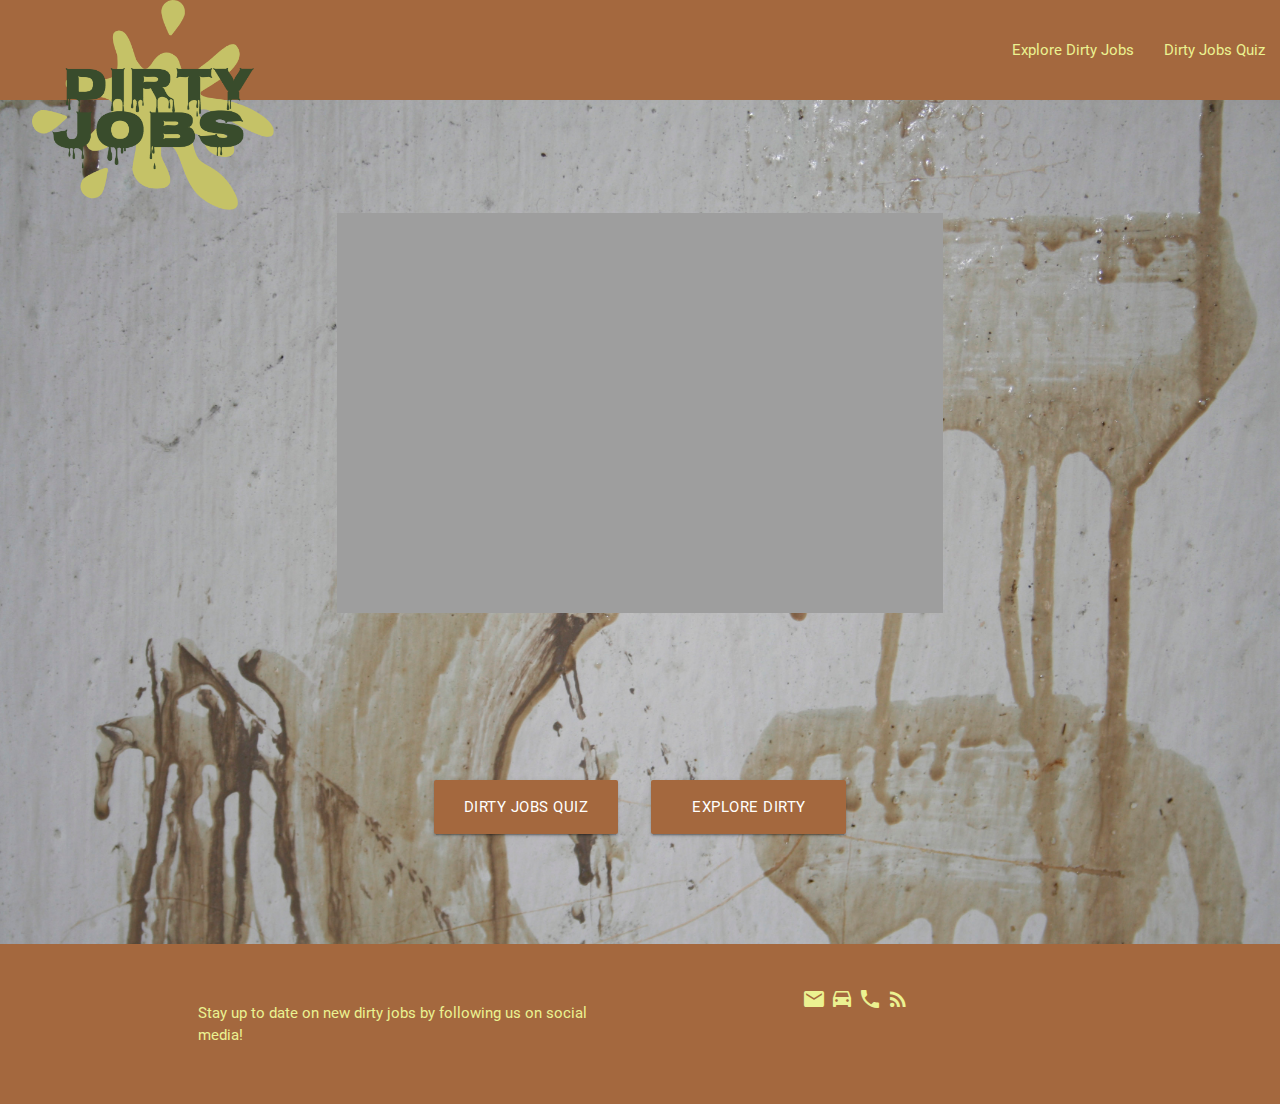
==== commit aeac6e38: "Modify color to merge" ====
--- a/index.html
+++ b/index.html
@@ -131,11 +131,6 @@
           </div>
         </div>
       </div>
-      <div class="footer-copyright">
-        <div class="container">
-        © 2017 Copyright Text
-        </div>
-      </div>
     </div>
   </footer>
   </body>
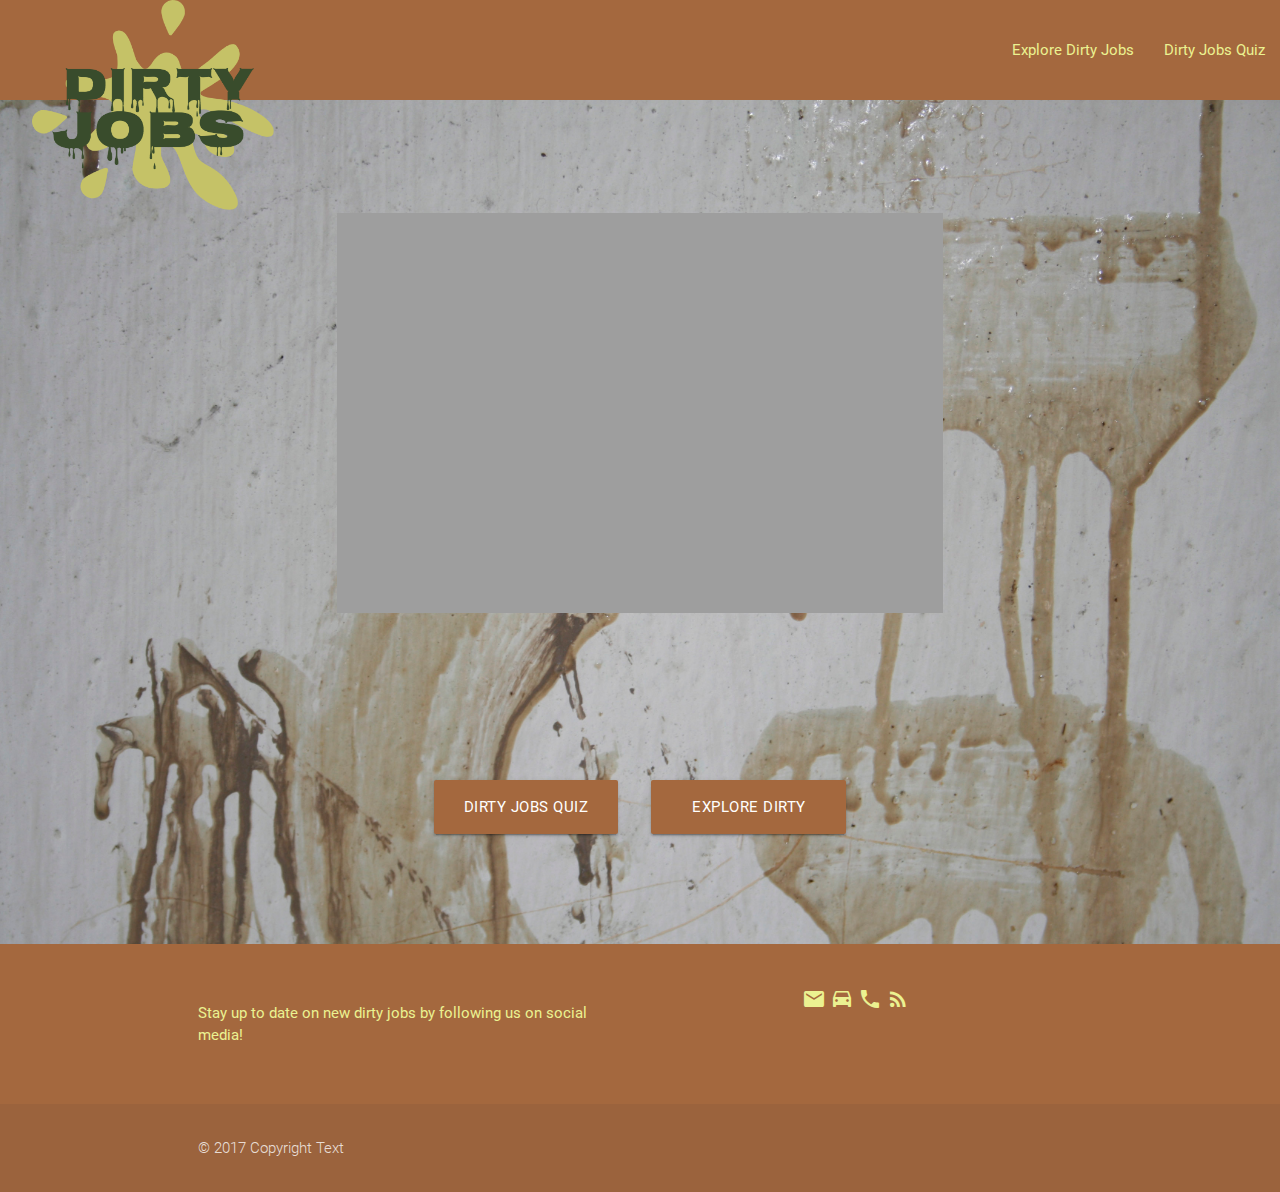
==== commit 32b00c4d: "Hid z-index" ====
--- a/index.html
+++ b/index.html
@@ -131,6 +131,11 @@
           </div>
         </div>
       </div>
+      <div class="footer-copyright">
+        <div class="container">
+        © 2017 Copyright Text
+        </div>
+      </div>
     </div>
   </footer>
   </body>
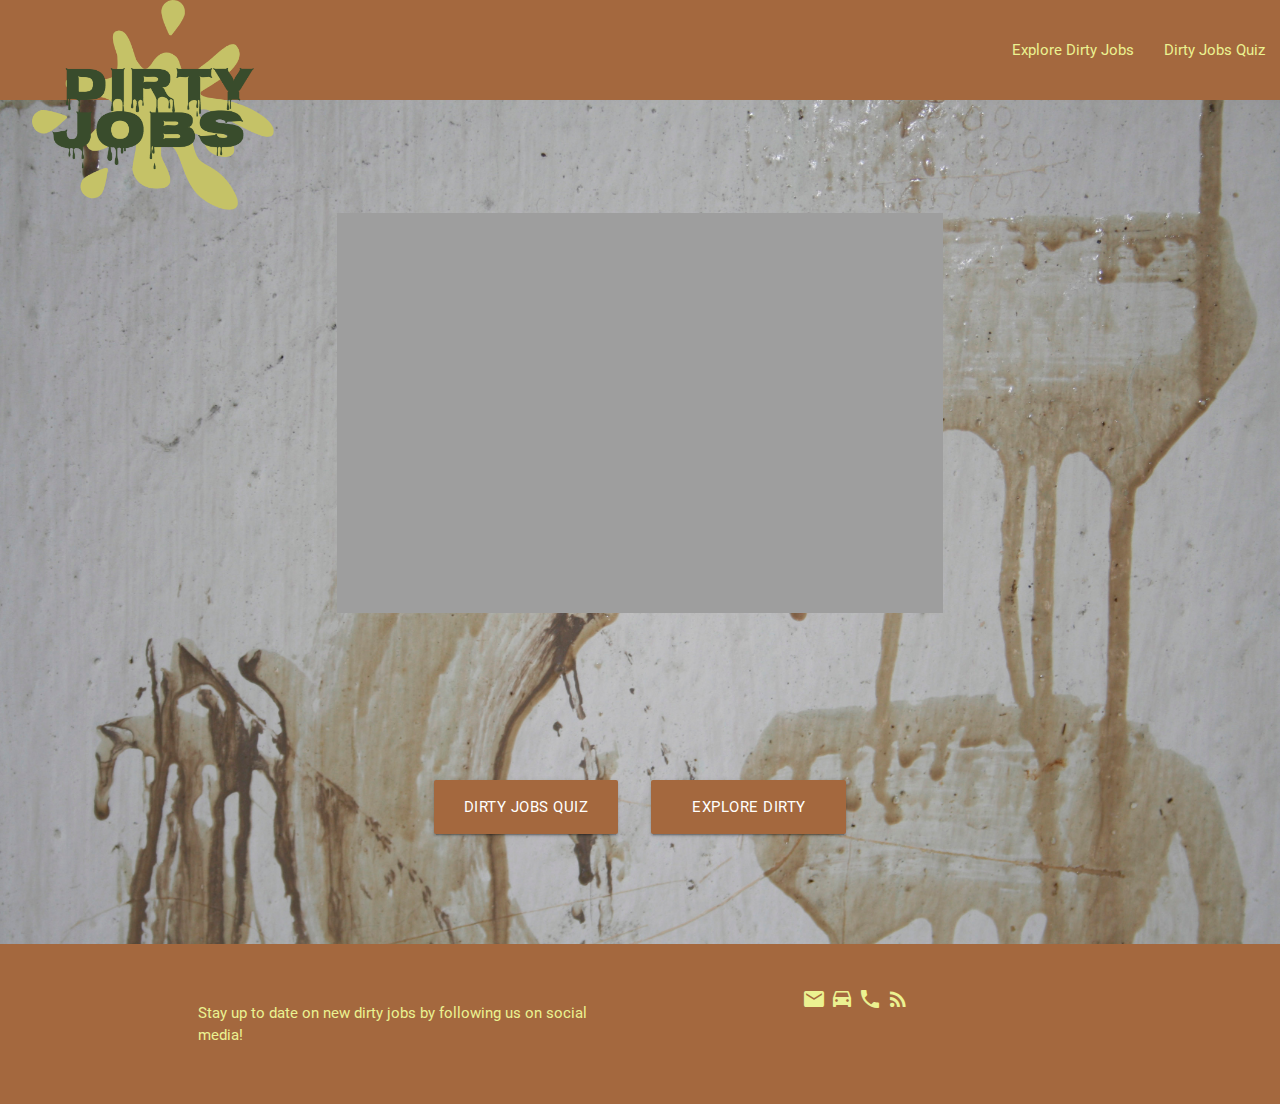
==== commit 94919715: "Make it presentable exclamation" ====
--- a/index.html
+++ b/index.html
@@ -131,11 +131,6 @@
           </div>
         </div>
       </div>
-      <div class="footer-copyright">
-        <div class="container">
-        © 2017 Copyright Text
-        </div>
-      </div>
     </div>
   </footer>
   </body>
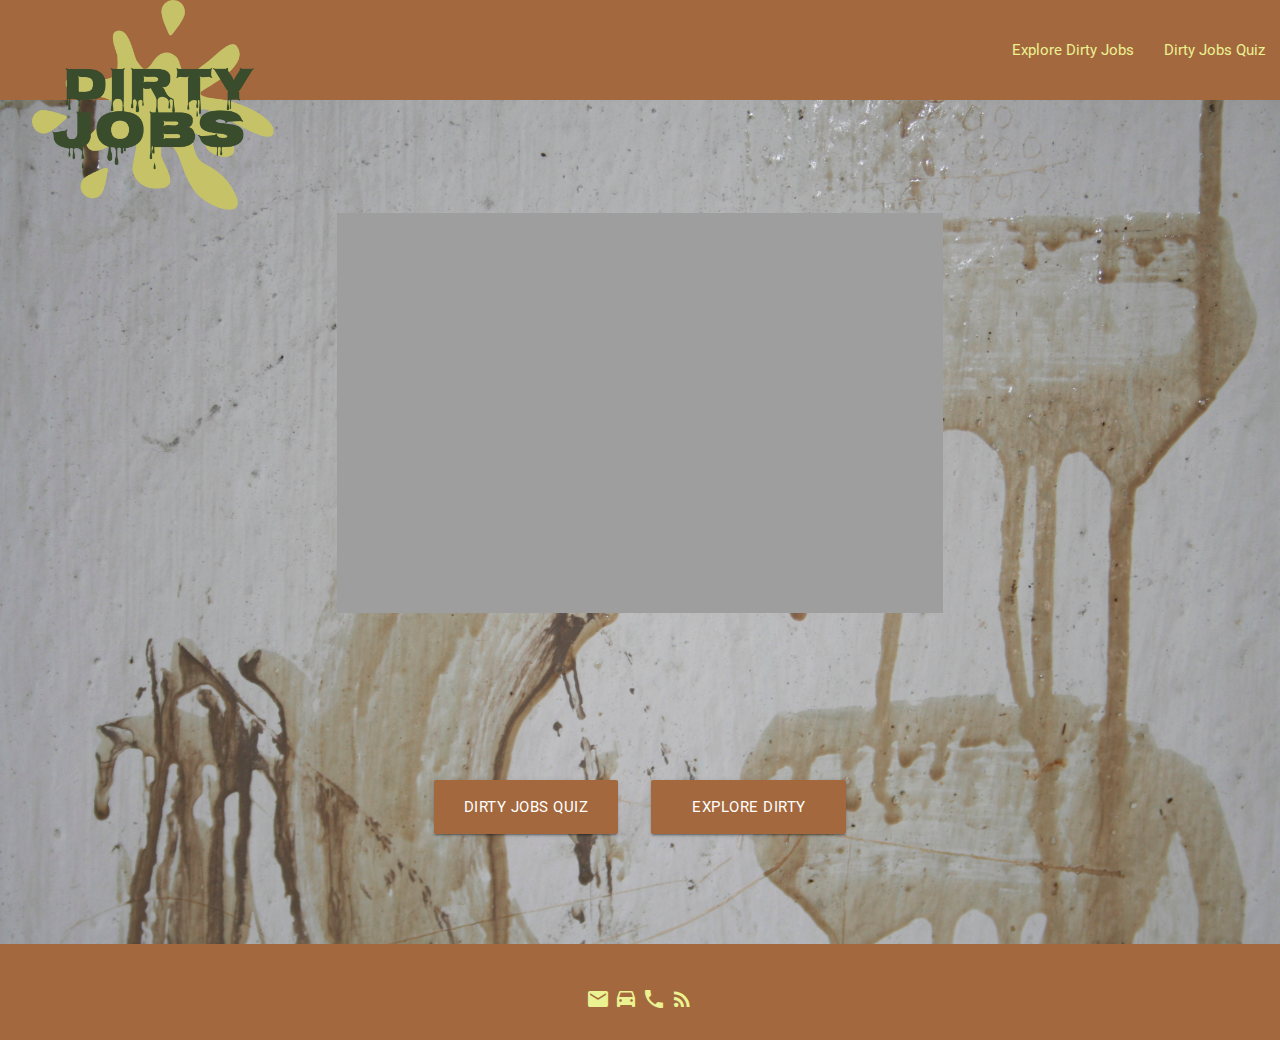
==== commit 9aae67c8: "Modify footers on each page." ====
--- a/index.html
+++ b/index.html
@@ -119,19 +119,13 @@
     <!-- footer start-->
     <footer class="page-footer">
       <div class="container">
-        <div class="row">
-          <div class="col l6 s12">
-            <p>Stay up to date on new dirty jobs by following us on social media!</p>
-          </div>
-          <div class="col l4 offset-l2 s12"><a class="grey-text text-lighten-3" href="mailto:someone@dirtyjobs.com"><i class="material-icons">email</i></a>
-            <a class="grey-text text-lighten-3" href="mailto:someone@dirtyjobs.com"><i class="material-icons">time_to_leave</i></a>
-              <a class="grey-text text-lighten-3" href="mailto:someone@dirtyjobs.com"><i class="material-icons">phone</i></a>
-              <a class="grey-text text-lighten-3" href="mailto:someone@dirtyjobs.com"><i class="material-icons">rss_feed</i></a>
-            </ul>
-          </div>
+        <div id="ourfooter">
+          <a class="grey-text text-lighten-3" href="mailto:someone@dirtyjobs.com"><i class="material-icons">email</i></a>
+          <a class="grey-text text-lighten-3" href="#"><i class="material-icons">time_to_leave</i></a>
+          <a class="grey-text text-lighten-3" href="#"><i class="material-icons">phone</i></a>
+          <a class="grey-text text-lighten-3" href="#"><i class="material-icons">rss_feed</i></a>
         </div>
       </div>
-    </div>
-  </footer>
+    </footer>
   </body>
 </html>
--- a/css/styles.css
+++ b/css/styles.css
@@ -25,6 +25,11 @@
   display: none
 }
 
+#refresh {
+  display: none;
+  text-align: center;
+}
+
 p.title {
   font-weight: bold;
   padding-top: 1.5em;
@@ -49,6 +54,7 @@
   padding-left: 1em;
   z-index: 10;
 }
+
 
 .nav-wrapper, .page-footer {
   background-color: #a4683e;
@@ -162,3 +168,6 @@
 label {
     color: rgba(59, 76, 36, 0.9);
 }
+#ourfooter {
+  text-align: center;
+}
--- a/css/styles.css
+++ b/css/styles.css
@@ -25,6 +25,11 @@
   display: none
 }
 
+#refresh {
+  display: none;
+  text-align: center;
+}
+
 p.title {
   font-weight: bold;
   padding-top: 1.5em;
@@ -49,6 +54,7 @@
   padding-left: 1em;
   z-index: 10;
 }
+
 
 .nav-wrapper, .page-footer {
   background-color: #a4683e;
@@ -162,3 +168,6 @@
 label {
     color: rgba(59, 76, 36, 0.9);
 }
+#ourfooter {
+  text-align: center;
+}
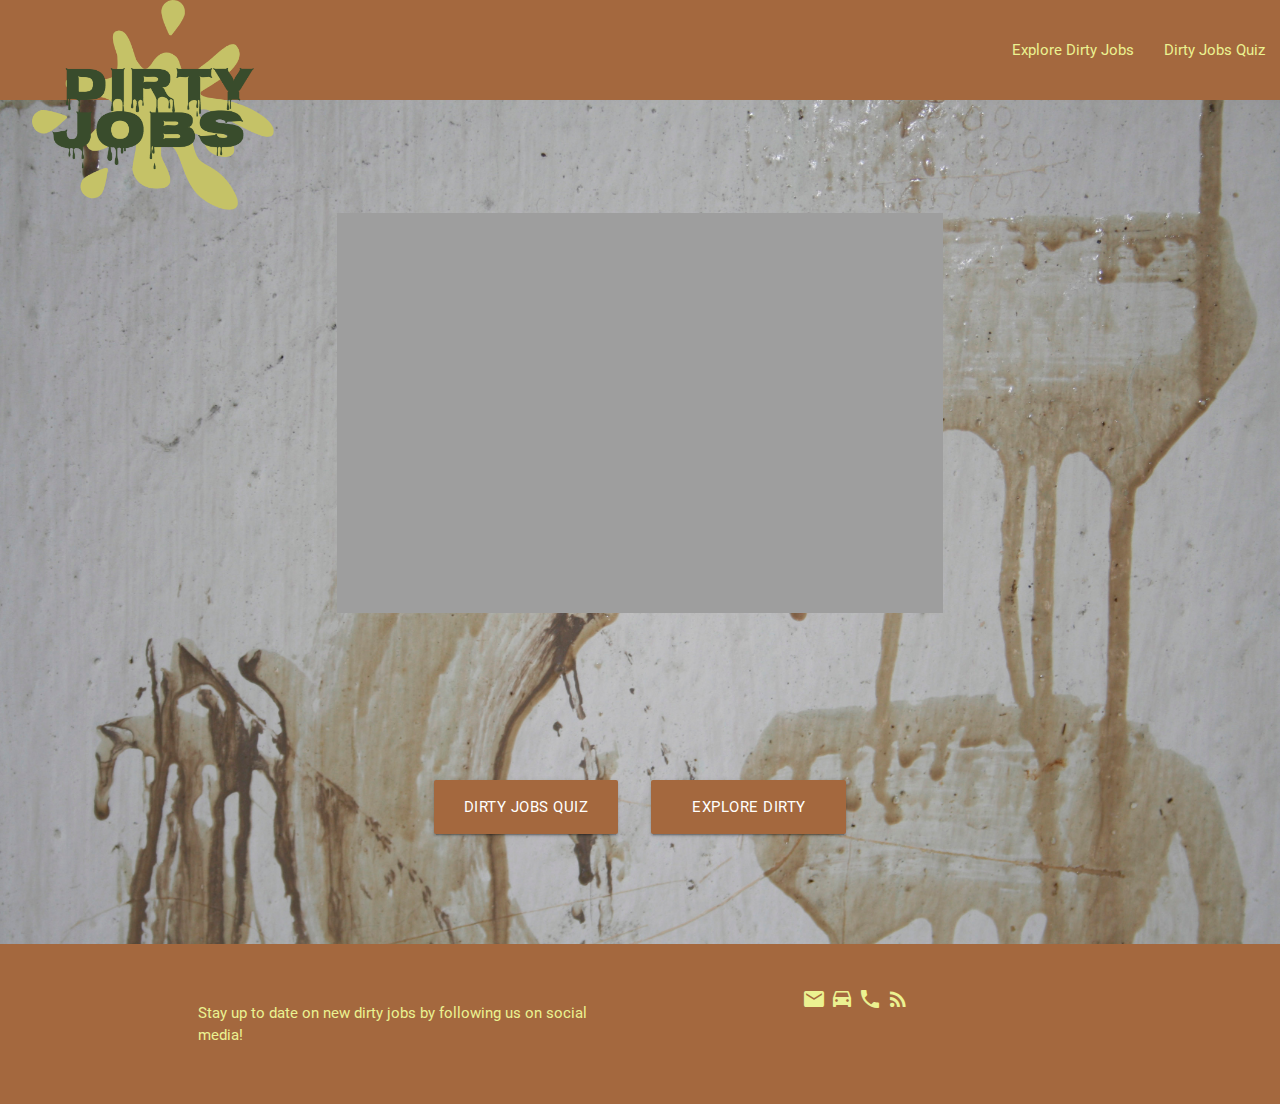
==== commit 2f7ceaa7: "Add images." ====
--- a/index.html
+++ b/index.html
@@ -53,43 +53,55 @@
                     <li>
                       <img src="img/medicalexaminer.jpg">
                       <div class="caption center-align">
+                        <div class="well">
                         <h3>Medical Examiner</h3>
                         <!-- <h5 class="light grey-text text-lighten-3">Click <a href="#">here </a> for more information.</h5> -->
+                      </div>
                       </div>
                     </li>
                     <li>
                       <img src="img/gum2.jpg">
                       <div class="caption center-align">
+                        <div class="well">
                         <h3>Sidewalk Gum Remover</h3>
                         <!-- <h5 class="light grey-text text-lighten-3">Here's our small slogan.</h5> -->
+                      </div>
                       </div>
                     </li>
                     <li>
                       <img src="img/fishcannery2.jpg">
                       <div class="caption center-align">
+                        <div class="well">
                         <h3>Fish Cannery Worker</h3>
                         <!-- <h5 class="light grey-text text-lighten-3">Click <a href="#">here </a> for more information.</h5> -->
+                      </div>
                       </div>
                     </li>
                     <li>
                       <img src="img/butcher1.jpg">
                       <div class="caption center-align">
+                        <div class="well">
                         <h3>Butcher</h3>
                         <!-- <h5 class="light grey-text text-lighten-3">Click <a href="#">here </a> for more information.</h5> -->
+                      </div>
                       </div>
                     </li>
                     <li>
                       <img src="img/podiatrist1 copy.jpg">
-                      <div class="caption left-align">
+                      <div class="caption center-align">
+                        <div class="well">
                         <h3>Podiatrist</h3>
                         <!-- <h5 class="light grey-text text-lighten-3">Click <a href="#">here </a> for more information.</h5> -->
+                      </div>
                       </div>
                     </li>
                     <li>
                       <img src="img/crimescene1.jpg">
-                      <div class="caption right-align">
+                      <div class="caption center-align">
+                      <div class="well">
                         <h3>Crime Scene Clean-Up</h3>
                         <!-- <h5 class="light grey-text text-lighten-3">Click <a href="#">here </a> for more information.</h5> -->
+                      </div>
                       </div>
                     </li>
                   </ul>
@@ -119,13 +131,19 @@
     <!-- footer start-->
     <footer class="page-footer">
       <div class="container">
-        <div id="ourfooter">
-          <a class="grey-text text-lighten-3" href="mailto:someone@dirtyjobs.com"><i class="material-icons">email</i></a>
-          <a class="grey-text text-lighten-3" href="#"><i class="material-icons">time_to_leave</i></a>
-          <a class="grey-text text-lighten-3" href="#"><i class="material-icons">phone</i></a>
-          <a class="grey-text text-lighten-3" href="#"><i class="material-icons">rss_feed</i></a>
+        <div class="row">
+          <div class="col l6 s12">
+            <p>Stay up to date on new dirty jobs by following us on social media!</p>
+          </div>
+          <div class="col l4 offset-l2 s12"><a class="grey-text text-lighten-3" href="mailto:someone@dirtyjobs.com"><i class="material-icons">email</i></a>
+            <a class="grey-text text-lighten-3" href="mailto:someone@dirtyjobs.com"><i class="material-icons">time_to_leave</i></a>
+              <a class="grey-text text-lighten-3" href="mailto:someone@dirtyjobs.com"><i class="material-icons">phone</i></a>
+              <a class="grey-text text-lighten-3" href="mailto:someone@dirtyjobs.com"><i class="material-icons">rss_feed</i></a>
+            </ul>
+          </div>
         </div>
       </div>
-    </footer>
+    </div>
+  </footer>
   </body>
 </html>
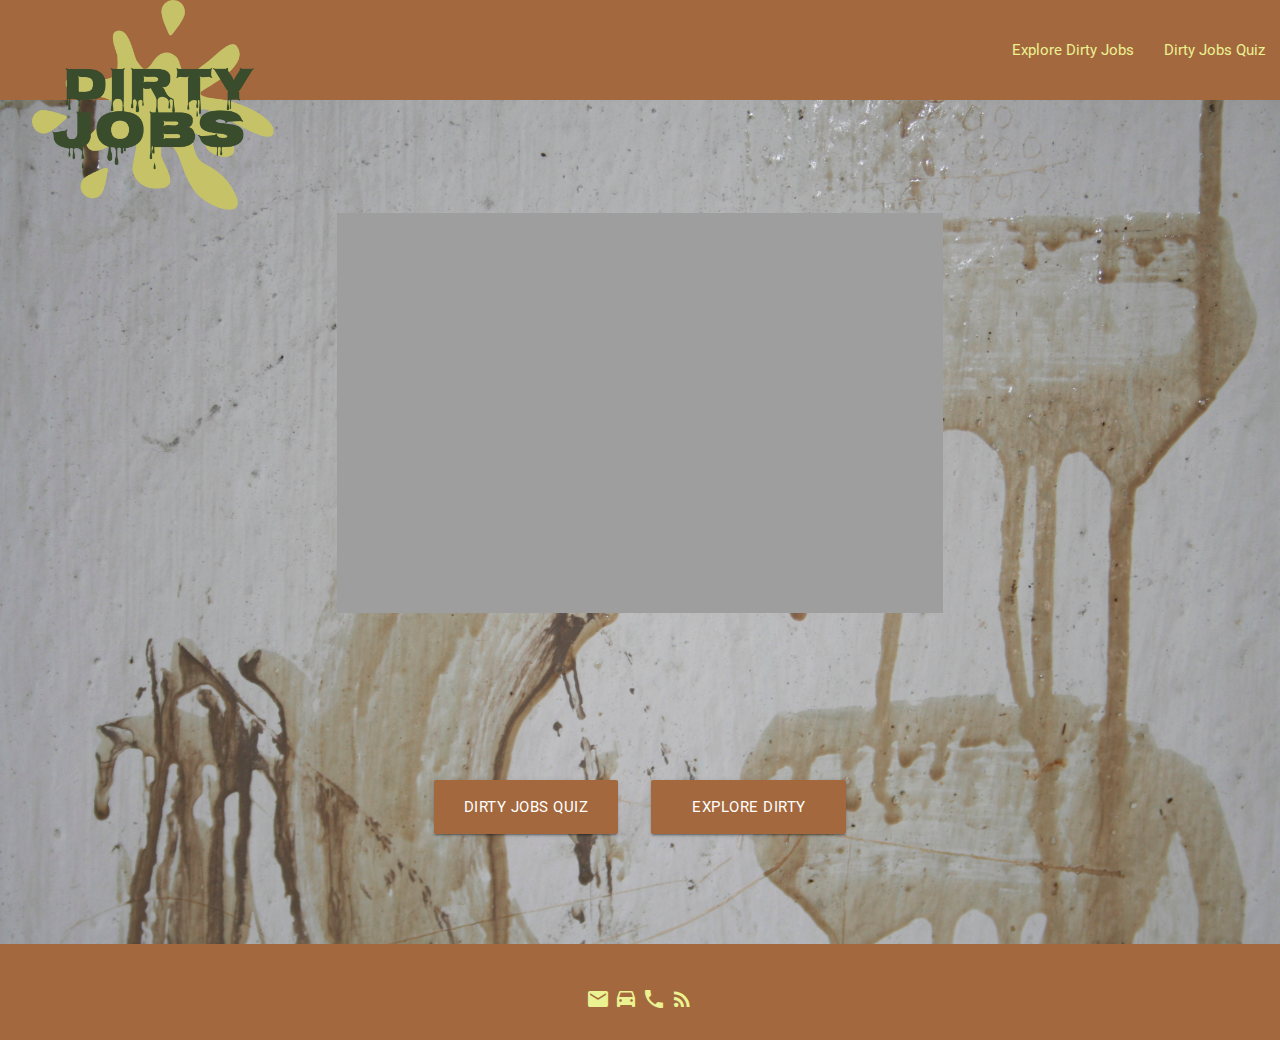
==== commit 57e764b5: "Add final changes to CSS and HTML documents" ====
--- a/index.html
+++ b/index.html
@@ -131,19 +131,13 @@
     <!-- footer start-->
     <footer class="page-footer">
       <div class="container">
-        <div class="row">
-          <div class="col l6 s12">
-            <p>Stay up to date on new dirty jobs by following us on social media!</p>
-          </div>
-          <div class="col l4 offset-l2 s12"><a class="grey-text text-lighten-3" href="mailto:someone@dirtyjobs.com"><i class="material-icons">email</i></a>
-            <a class="grey-text text-lighten-3" href="mailto:someone@dirtyjobs.com"><i class="material-icons">time_to_leave</i></a>
-              <a class="grey-text text-lighten-3" href="mailto:someone@dirtyjobs.com"><i class="material-icons">phone</i></a>
-              <a class="grey-text text-lighten-3" href="mailto:someone@dirtyjobs.com"><i class="material-icons">rss_feed</i></a>
-            </ul>
-          </div>
+        <div id="ourfooter">
+          <a class="grey-text text-lighten-3" href="mailto:someone@dirtyjobs.com"><i class="material-icons">email</i></a>
+          <a class="grey-text text-lighten-3" href="#"><i class="material-icons">time_to_leave</i></a>
+          <a class="grey-text text-lighten-3" href="#"><i class="material-icons">phone</i></a>
+          <a class="grey-text text-lighten-3" href="#"><i class="material-icons">rss_feed</i></a>
         </div>
       </div>
-    </div>
-  </footer>
+    </footer>
   </body>
 </html>
